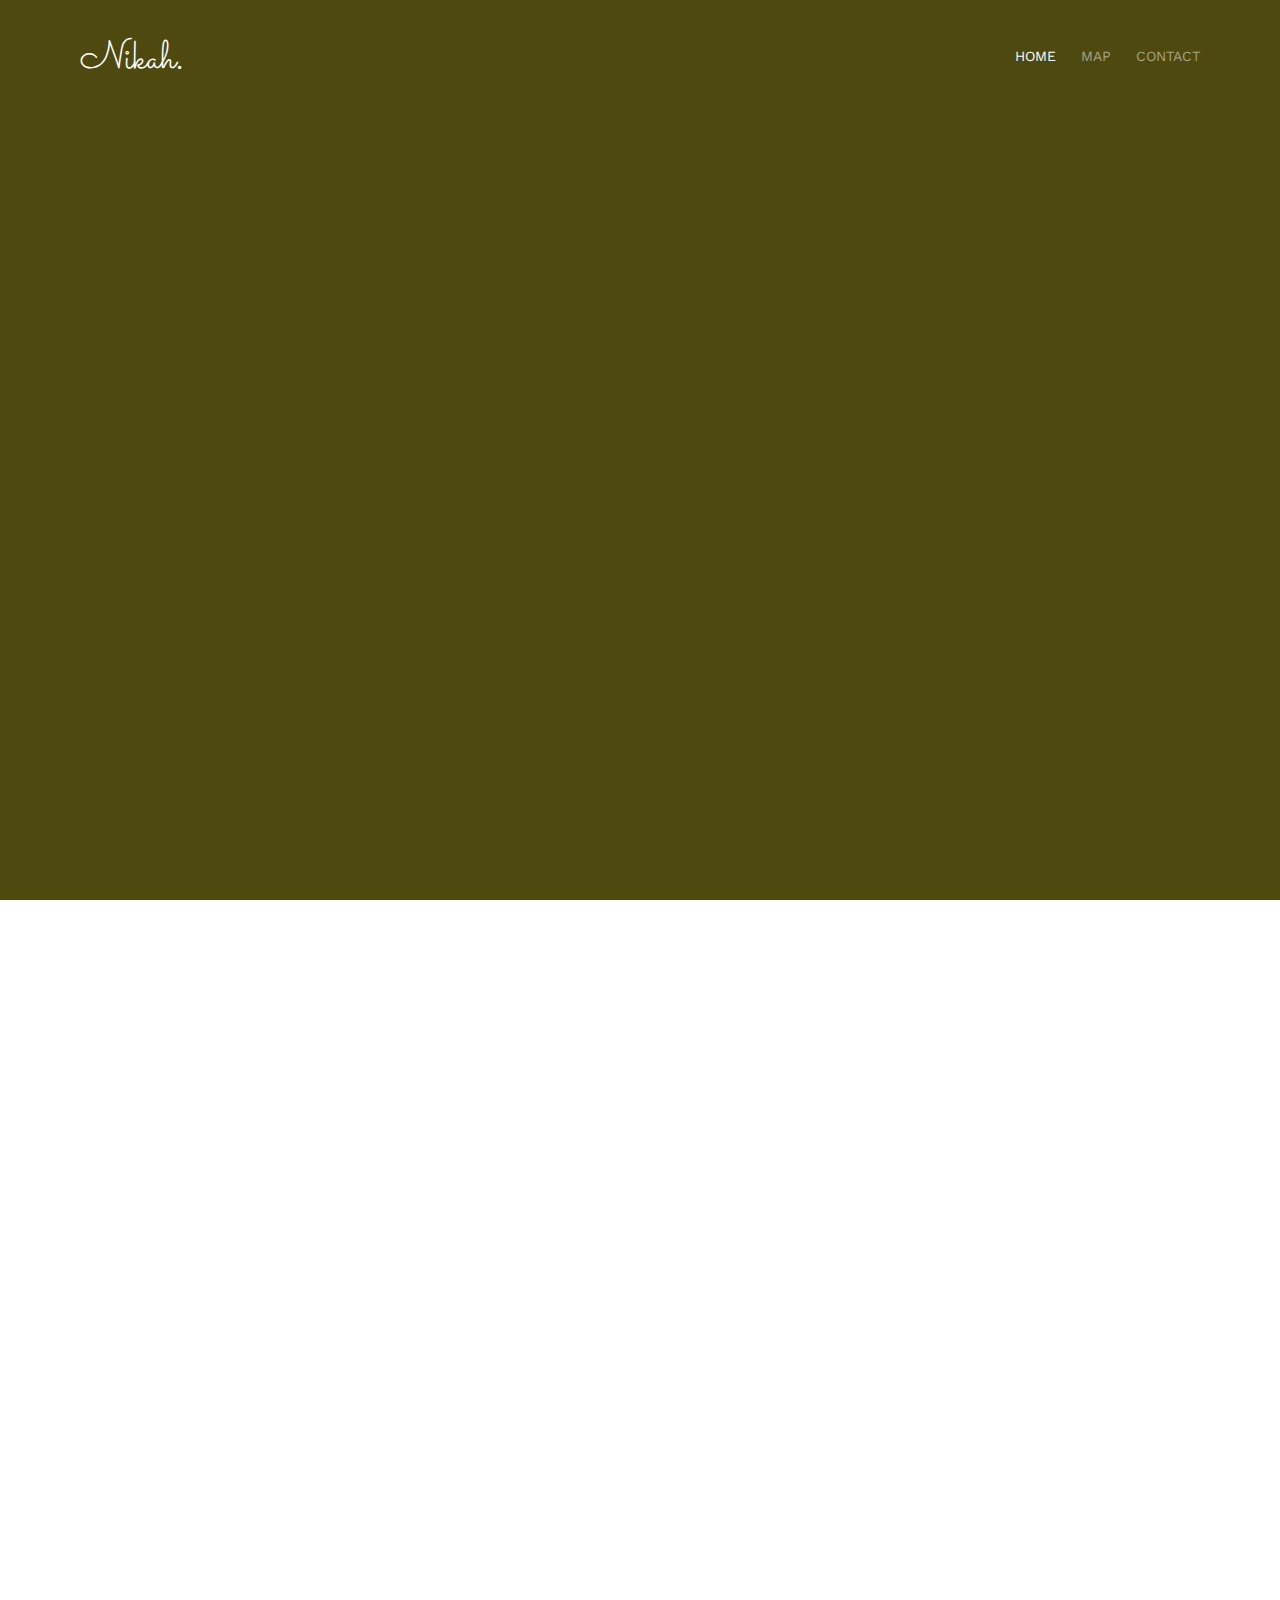
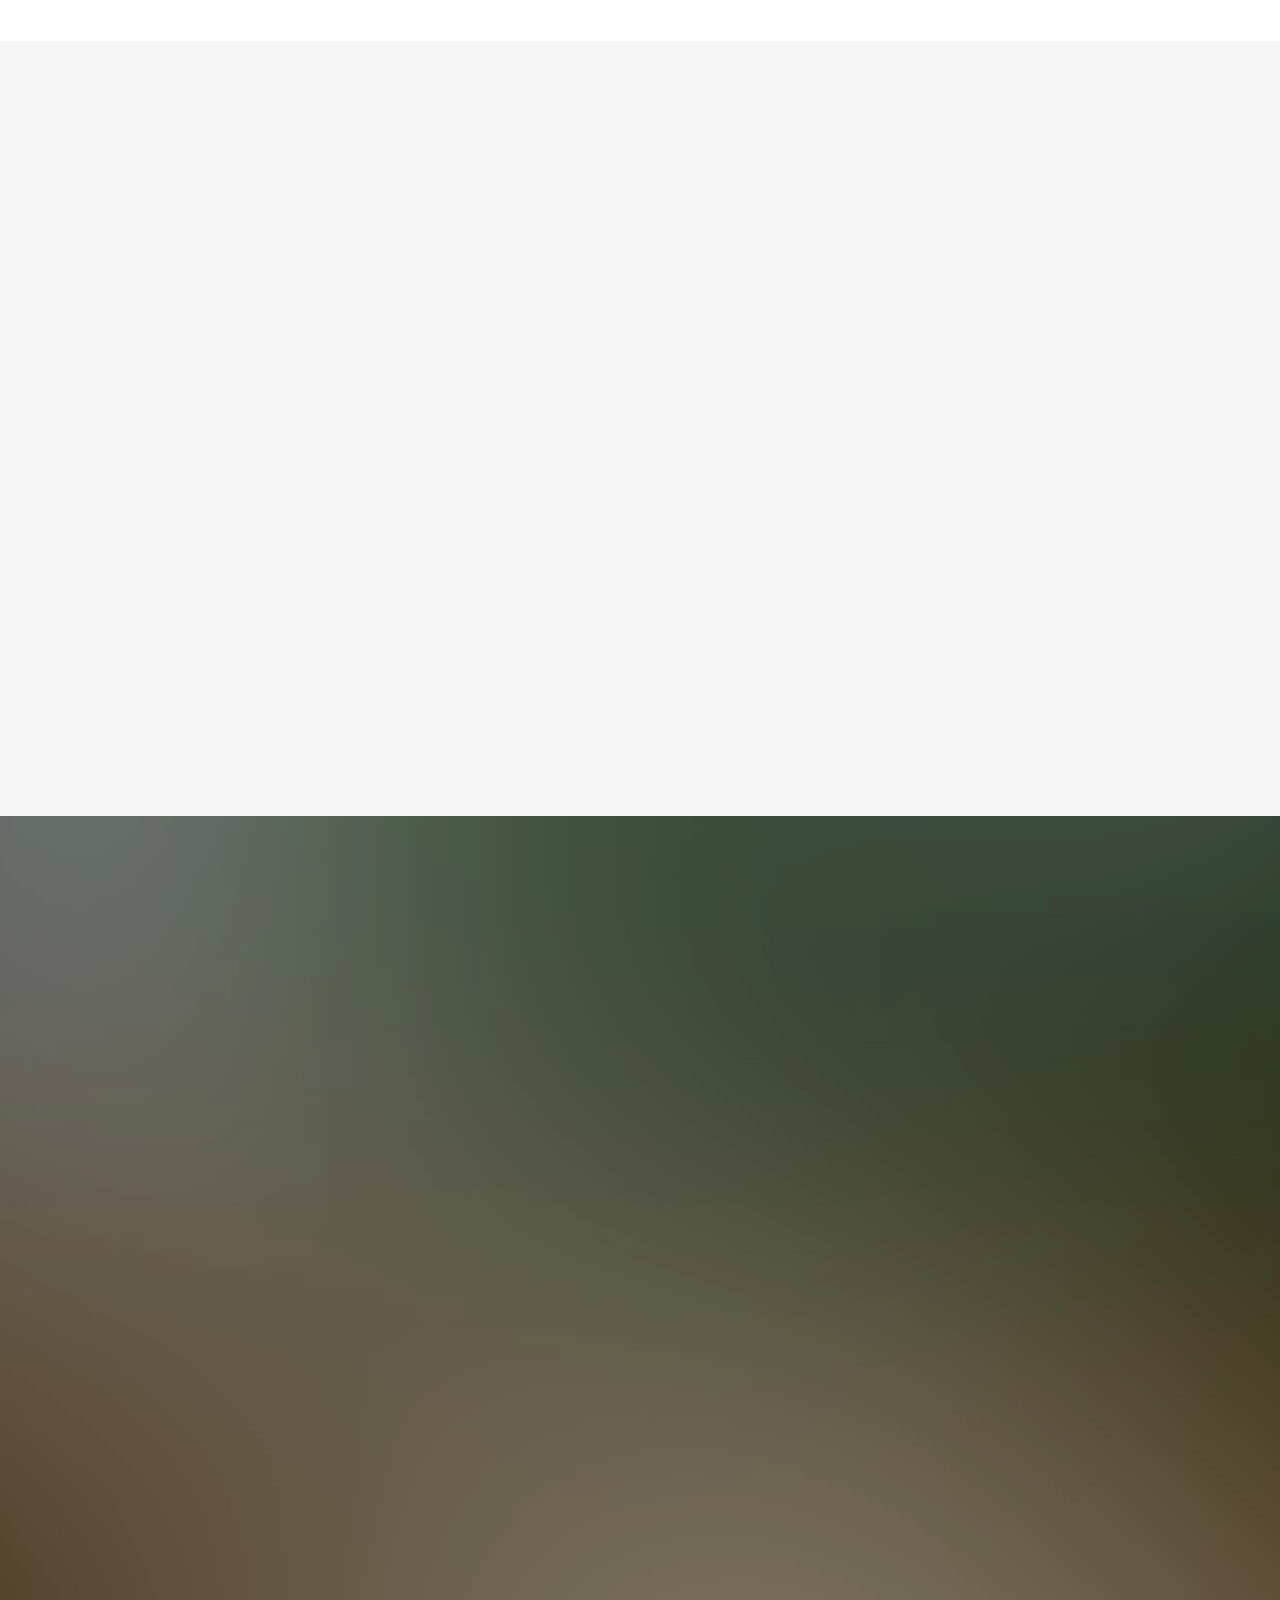
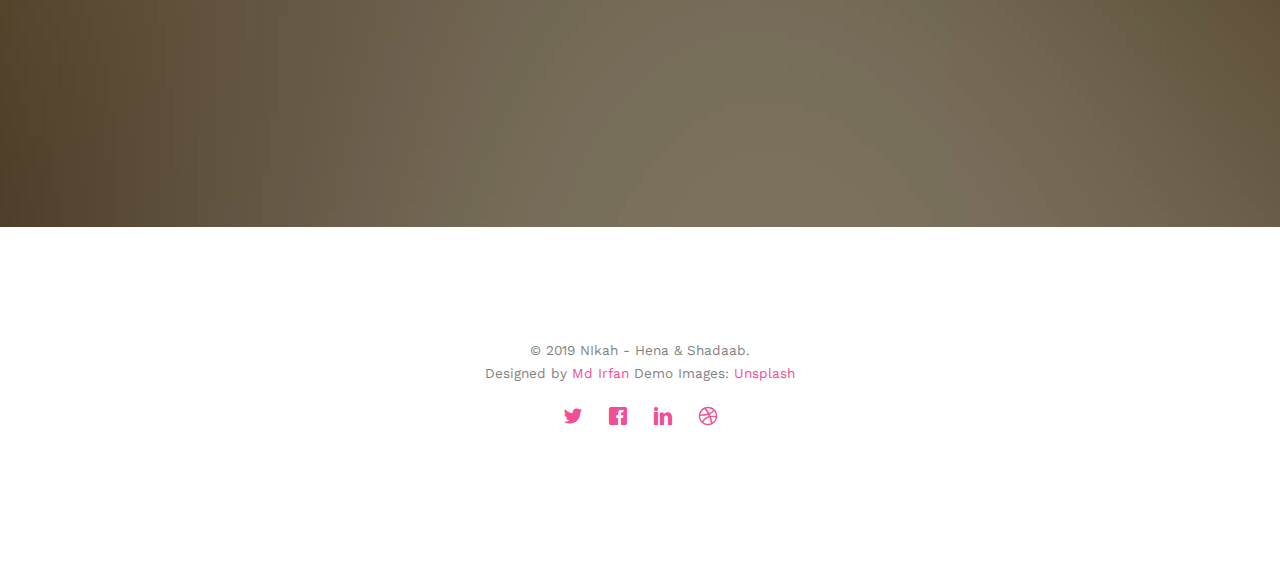
==== index.html @ 3d8b022a "add faiyaz comment" ====
<!DOCTYPE html>
<!--[if lt IE 7]>      <html class="no-js lt-ie9 lt-ie8 lt-ie7"> <![endif]-->
<!--[if IE 7]>         <html class="no-js lt-ie9 lt-ie8"> <![endif]-->
<!--[if IE 8]>         <html class="no-js lt-ie9"> <![endif]-->
<!--[if gt IE 8]><!--> <html class="no-js"> <!--<![endif]-->
	<head>
	<meta charset="utf-8">
	<meta http-equiv="X-UA-Compatible" content="IE=edge">
	<title>Nikah &mdash; Hena & Shadaab</title>
	<meta name="viewport" content="width=device-width, initial-scale=1">
	<meta name="description" content="Nikah - Hena & Shadaab on 25th August at Masjid Ismail" />
	<meta name="keywords" content="nikah hena, shadaab wedding, love " />
	<meta name="author" content="Md Shadaab Alam Khan" />

  <!-- 
	//////////////////////////////////////////////////////

	FREE HTML5 TEMPLATE 
	DESIGNED & DEVELOPED by FREEHTML5.CO
		
	Website: 		http://freehtml5.co/
	Email: 			info@freehtml5.co
	Twitter: 		http://twitter.com/fh5co
	Facebook: 		https://www.facebook.com/fh5co

	//////////////////////////////////////////////////////
	 -->

  	<!-- Facebook and Twitter integration -->
	<meta property="og:title" content="Nikah - Hena & Shadaab"/>
	<meta property="og:image" content="https://henashadaab.github.io/nikah/images/shadaab_profile_photo.jpeg"/>
	<meta property="og:url" content="https://henashadaab.github.io/nikah/"/>
	<meta property="og:site_name" content="Nikah - Hena & Shadaab"/>
	<meta property="og:description" content="25th August at 1:00 PM, Masjid Ismail - Fancy Market Masjid, Khidirpur"/>
	<meta name="twitter:title" content="Nikah - Hena & Shadaab" />
	<meta name="twitter:image" content="https://henashadaab.github.io/nikah/images/shadaab_profile_photo.jpeg" />
	<meta name="twitter:url" content="https://henashadaab.github.io/nikah" />
	<meta name="twitter:card" content="25th August at 1:00 PM, Masjid Ismail - Fancy Market Masjid, Khidirpur" />

	<link href='https://fonts.googleapis.com/css?family=Work+Sans:400,300,600,400italic,700' rel='stylesheet' type='text/css'>
	<link href="https://fonts.googleapis.com/css?family=Sacramento" rel="stylesheet">
	
	<!-- Animate.css -->
	<link rel="stylesheet" href="css/animate.css">
	<!-- Icomoon Icon Fonts-->
	<link rel="stylesheet" href="css/icomoon.css">
	<!-- Bootstrap  -->
	<link rel="stylesheet" href="css/bootstrap.css">

	<!-- Magnific Popup -->
	<link rel="stylesheet" href="css/magnific-popup.css">

	<!-- Owl Carousel  -->
	<link rel="stylesheet" href="css/owl.carousel.min.css">
	<link rel="stylesheet" href="css/owl.theme.default.min.css">

	<!-- Theme style  -->
	<link rel="stylesheet" href="css/style.css">

	<!-- Modernizr JS -->
	<script src="js/modernizr-2.6.2.min.js"></script>
	<!-- FOR IE9 below -->
	<!--[if lt IE 9]>
	<script src="js/respond.min.js"></script>
	<![endif]-->

	</head>
	<body>
		
	<div class="fh5co-loader"></div>
	
	<div id="page">
	<nav class="fh5co-nav" role="navigation">
		<div class="container">
			<div class="row">
				<div class="col-xs-2 hidden-xs">
					<div id="fh5co-logo"><a href="index.html">Nikah<strong>.</strong></a></div>
				</div>
				<div class="col-xs-10 text-right menu-1">
					<ul>
						<li class="active"><a href="index.html">Home</a></li>
						<li><a href="https://www.google.com/maps/place/Masjid+Ismail+-+Fancy+Market+Masjid/@22.5387637,88.3188774,16.85z/data=!4m5!3m4!1s0x3a0279e0884e6d41:0x1fad87d26af3f979!8m2!3d22.5387363!4d88.3213925" target="_blank">Map</a></li>
						<li><a href="contact.html">Contact</a></li>
					</ul>
				</div>
			</div>
			
		</div>
	</nav>

	<header id="fh5co-header" class="fh5co-cover" role="banner" style="background-color: #9D931D;" data-stellar-background-ratio="0.5">
		<div class="overlay"></div>
		<div class="container">
			<div class="row">
				<div class="col-md-8 col-md-offset-2 text-center">
					<div class="display-t">
						<div class="display-tc animate-box" data-animate-effect="fadeIn">
							<h3 style="color: white;">And We created you in pairs</h3>
							<p style="margin-top: -20px;">Quran [78:8]</p>
							<h1 style="color: #FFE51E">Shadaab &amp; Hena</h1>
							<h2 style="color: white;">We Are Getting Married</h2>
							<div class="simply-countdown simply-countdown-one"></div>
							<p><a href="https://www.google.com/maps/place/Masjid+Ismail+-+Fancy+Market+Masjid/@22.5387637,88.3188774,16.85z/data=!4m5!3m4!1s0x3a0279e0884e6d41:0x1fad87d26af3f979!8m2!3d22.5387363!4d88.3213925" target="_blank" class="btn btn-default btn-sm">Locate on Map</a></p>
						</div>
					</div>
				</div>
			</div>
		</div>
	</header>

	<div id="fh5co-couple">
		<div class="container">
			<div class="row">
				<div class="col-md-8 col-md-offset-2 text-center fh5co-heading animate-box">
					<h2>Assalamo Alaikum!</h2>
					<p>HUSN aur ISHQ ki meraj on</p>
					<h3>August 25th, 2019 at Zuhar</h3>
					<h3>Masjid Ismail - Fancy Market, Khidirpur</h3>
					<p>You are invited to attend our Nikah ceremony</p>
				</div>
			</div>
			<div class="couple-wrap animate-box ">
				<div class="couple-half">
					<div class="groom">
						<img src="images/mr-right.png" alt="groom" class="img-responsive">
					</div>
					<div class="desc-groom">
						<h3>Md Shadaab Alam</h3>
						<p>A hundred hearts would be too few to carry all my love for you. </p>
					</div>
				</div>
				<p class="heart text-center"><i class="icon-heart2"></i></p>
				<div class="couple-half">
					<div class="bride">
						<img src="images/mrs-always-right.png" alt="groom" class="img-responsive">
					</div>
					<div class="desc-bride">
						<h3>Hena Khatoon</h3>
						<p>I would rather share one lifetime with you than face all the ages of this world alone.</p>
					</div>
				</div>
			</div>
		</div>
	</div>

	<div id="fh5co-testimonial" class="fh5co-section-gray">
		<div class="container">
			<div class="row">
				<div class="row animate-box">
					<div class="col-md-8 col-md-offset-2 text-center fh5co-heading">
						<span>Best Wishes</span>
						<h2>Friends Wishes</h2>
					</div>
				</div>
				<div class="row">
					<div class="col-md-12 animate-box">
						<div class="wrap-testimony">
							<div class="owl-carousel-fullwidth">
								<div class="item">
									<div class="testimony-slide active text-center">
										<figure>
											<img src="https://webbello.github.io/irfan-cv/assets/images/profile.jpeg" alt="user">
										</figure>
										<span>Mohammed Irfan, via <a href="#" class="twitter">Twitter</a></span>
										<blockquote>
												<p>"Lots of warm wishes for you from the depth of my heart
														May Allah make your Nikah Day the new beginning of an everlasting happiness!
														Nikah Mubarak"</p>
										</blockquote>
									</div>
								</div>
								<div class="item">
									<div class="testimony-slide active text-center">
										<figure>
											<img src="images/tanzeel.jpeg" alt="user">
										</figure>
										<span>Tanzeel Haider, via <a href="#" class="twitter">Twitter</a></span>
										<blockquote>
											<p>My dear friend Shadaab, there has come a day that Allah has allowed you to fall in love. And I pray to Him that he never allow you to fall out of it. May this marriage make you realize that how lucky you are because you will be bound to a partner which will complement to yourself. May you see in her eyes everything good you want for yourself. Marriage will not be bed of roses but she will be something you'll pursue the best in, always thinking of her first, considering how she feels, and determined to treat her better than any other man on earth could have. I also pray that you two grow old together and despite the flaws and your fraying, you're made stronger than you two ever were separate. May Allah also plants a seed in you two that you two pray for each other to be united in goodness in afterlife as well.</p>
												
										</blockquote>
									</div>
								</div>
								<div class="item">
									<div class="testimony-slide active text-center">
										<figure>
											<img src="images/tufail.jpeg" alt="user">
										</figure>
										<span>Tufail Ahmed, via <a href="#" class="twitter">Twitter</a></span>
										<blockquote>
											<p dir="rtl">"زندگی کے اس نئے اور حسین سفر کے لیے بہت بہت مبارک باد اور نیک خواہشات برادرم 🌹
													دعا گو ہوں کہ:<br><br>
													
													جو خوشی تمہارے قریب ہو ، وہ سدا تمہارے نصیب ہو<br>
													تجھے وہ خلوص ملے کہ جو، تیری زندگی پہ محیط ہو <br><br>
													
													جو معیار تجھ کو پسند ہو ، جو تمھارے دل کی امنگ ہو<br>
													تیری زندگی جو طلب کرے، تیرے ہمسفر کا وہ رنگ ہو <br><br>
													
													تجھے وہ جہاں ملے جدھر ، کسی غم کا کوئی گذر نہ ہو<br>
													جہاں روشنی ہو خلوص کی ، اور نفرتوں کی خبر نہ ہو"</p>
										</blockquote>
									</div>
								</div>
								<div class="item">
									<div class="testimony-slide active text-center">
										<figure>
											<img src="images/Mobasshir.jpeg" alt="user">
										</figure>
										<span>Mobasshir Rahman, via <a href="#" class="twitter">Facebook</a></span>
										<blockquote>
											<p>"Accept my heartiest congratulations on the precious event of your Nikah. May you both stay always happy and may your life get filled with lots of cheers."</p>											
										</blockquote>
									</div>
								</div>
								<div class="item">
									<div class="testimony-slide active text-center">
										<figure>
											<img src="images/couple-2.jpg" alt="user">
										</figure>
										<span>Anonymous, via <a href="#" class="twitter">WhatsApp</a></span>
										<blockquote>
											<p>"Khushiyo se bhari aapke rishte ki kitaab rahe,<br>
													Mohabbat k Phool Daaman me be-hisaab rahe<br>
													Na hijr ka dard ho, Na ek lamha judai ho,<br>
													Henna ki khushbo haatho me ta-umr shadaab rhe<br>
													...🙂...tumdono k liye...Baki gifts biryani k baad milenge"</p>											
										</blockquote>
									</div>
								</div>
								<div class="item">
									<div class="testimony-slide active text-center">
										<figure>
											<img src="images/faiyaz.jpeg" alt="user">
										</figure>
										<span>Faiyaz Khan, via <a href="#" class="twitter">WhatsApp</a></span>
										<blockquote>
											<p>"Congratulations on your Nikah! The best ever desire is to remain always happy, may your this desire gets fulfilled. Happiness will be always on your door, Wish you a happy life. Best of luck for your future life, may you both remain such happy and smiling throughout the whole life, Allah bless you both."</p>											
										</blockquote>
									</div>
								</div>
							</div>
						</div>
					</div>
				</div>
			</div>
		</div>
	</div>


	<div id="fh5co-started" class="fh5co-bg" style="background-image:url(images/img_bg_4.jpg);">
		<div class="overlay"></div>
		<div class="container">
			<div class="row animate-box">
				<div class="col-md-8 col-md-offset-2 text-center fh5co-heading">
					<h2>Are You Attending?</h2>
					<p>Please Fill-up the form and we will get your wishes directly from here!</p>
				</div>
			</div>
			<div class="row animate-box">
				<div class="row col-md-12">
					<iframe src="https://docs.google.com/forms/d/e/1FAIpQLSdSOEY_eGX8q_KA9DvUwsh3GlykXte2kO-Cv2BgJTmDXa4hOQ/viewform?embedded=true" width="100%" height="612" frameborder="0" marginheight="0" marginwidth="0">Loading…</iframe>				
				</div>
			</div>
		</div>
	</div>
	<footer id="fh5co-footer" role="contentinfo">
			<div class="container">
	
				<div class="row copyright">
					<div class="col-md-12 text-center">
						<p>
							<small class="block">&copy; 2019 NIkah - Hena & Shadaab.</small> 
							<small class="block">Designed by <a href="http://webbello.github.io/irfan-cv" target="_blank">Md Irfan</a> Demo Images: <a href="http://unsplash.co/" target="_blank">Unsplash</a></small>
						</p>
						<p>
							<ul class="fh5co-social-icons">
								<li><a href="#"><i class="icon-twitter"></i></a></li>
								<li><a href="#"><i class="icon-facebook"></i></a></li>
								<li><a href="#"><i class="icon-linkedin"></i></a></li>
								<li><a href="#"><i class="icon-dribbble"></i></a></li>
							</ul>
						</p>
					</div>
				</div>
	
			</div>
		</footer>
	</div>

	<div class="gototop js-top">
		<a href="#" class="js-gotop"><i class="icon-arrow-up"></i></a>
	</div>
	
	<!-- jQuery -->
	<script src="js/jquery.min.js"></script>
	<!-- jQuery Easing -->
	<script src="js/jquery.easing.1.3.js"></script>
	<!-- Bootstrap -->
	<script src="js/bootstrap.min.js"></script>
	<!-- Waypoints -->
	<script src="js/jquery.waypoints.min.js"></script>
	<!-- Carousel -->
	<script src="js/owl.carousel.min.js"></script>
	<!-- countTo -->
	<script src="js/jquery.countTo.js"></script>

	<!-- Stellar -->
	<script src="js/jquery.stellar.min.js"></script>
	<!-- Magnific Popup -->
	<script src="js/jquery.magnific-popup.min.js"></script>
	<script src="js/magnific-popup-options.js"></script>

	<!-- // <script src="https://cdnjs.cloudflare.com/ajax/libs/prism/0.0.1/prism.min.js"></script> -->
	<script src="js/simplyCountdown.js"></script>
	<!-- Main -->
	<script src="js/main.js"></script>

	<script>
    var d = new Date(new Date().getTime() + 200 * 120 * 120 * 2000);

    // default example
    simplyCountdown('.simply-countdown-one', {
        year: 2019,
        month: 8,
		day: 25,
		hours: 18,
        minutes: 30
    });

    //jQuery example
    $('#simply-countdown-losange').simplyCountdown({
        year: d.getFullYear(),
        month: d.getMonth() + 1,
        day: d.getDate(),
        enableUtc: false
    });
</script>

	</body>
</html>
---- css/icomoon.css ----
@font-face {
  font-family: 'icomoon';
  src:  url('../fonts/icomoon/icomoon.eot?6iuir');
  src:  url('../fonts/icomoon/icomoon.eot?6iuir#iefix') format('embedded-opentype'),
    url('../fonts/icomoon/icomoon.ttf?6iuir') format('truetype'),
    url('../fonts/icomoon/icomoon.woff?6iuir') format('woff'),
    url('../fonts/icomoon/icomoon.svg?6iuir#icomoon') format('svg');
  font-weight: normal;
  font-style: normal;
}

[class^="icon-"], [class*=" icon-"] {
  /* use !important to prevent issues with browser extensions that change fonts */
  font-family: 'icomoon' !important;
  speak: none;
  font-style: normal;
  font-weight: normal;
  font-variant: normal;
  text-transform: none;
  line-height: 1;

  /* Better Font Rendering =========== */
  -webkit-font-smoothing: antialiased;
  -moz-osx-font-smoothing: grayscale;
}

.icon-eye:before {
  content: "\e000";
}
.icon-paper-clip:before {
  content: "\e001";
}
.icon-mail:before {
  content: "\e002";
}
.icon-toggle:before {
  content: "\e003";
}
.icon-layout:before {
  content: "\e004";
}
.icon-link:before {
  content: "\e005";
}
.icon-bell:before {
  content: "\e006";
}
.icon-lock:before {
  content: "\e007";
}
.icon-unlock:before {
  content: "\e008";
}
.icon-ribbon:before {
  content: "\e009";
}
.icon-image:before {
  content: "\e010";
}
.icon-signal:before {
  content: "\e011";
}
.icon-target:before {
  content: "\e012";
}
.icon-clipboard:before {
  content: "\e013";
}
.icon-clock:before {
  content: "\e014";
}
.icon-watch:before {
  content: "\e015";
}
.icon-air-play:before {
  content: "\e016";
}
.icon-camera:before {
  content: "\e017";
}
.icon-video:before {
  content: "\e018";
}
.icon-disc:before {
  content: "\e019";
}
.icon-printer:before {
  content: "\e020";
}
.icon-monitor:before {
  content: "\e021";
}
.icon-server:before {
  content: "\e022";
}
.icon-cog:before {
  content: "\e023";
}
.icon-heart:before {
  content: "\e024";
}
.icon-paragraph:before {
  content: "\e025";
}
.icon-align-justify:before {
  content: "\e026";
}
.icon-align-left:before {
  content: "\e027";
}
.icon-align-center:before {
  content: "\e028";
}
.icon-align-right:before {
  content: "\e029";
}
.icon-book:before {
  content: "\e030";
}
.icon-layers:before {
  content: "\e031";
}
.icon-stack:before {
  content: "\e032";
}
.icon-stack-2:before {
  content: "\e033";
}
.icon-paper:before {
  content: "\e034";
}
.icon-paper-stack:before {
  content: "\e035";
}
.icon-search:before {
  content: "\e036";
}
.icon-zoom-in:before {
  content: "\e037";
}
.icon-zoom-out:before {
  content: "\e038";
}
.icon-reply:before {
  content: "\e039";
}
.icon-circle-plus:before {
  content: "\e040";
}
.icon-circle-minus:before {
  content: "\e041";
}
.icon-circle-check:before {
  content: "\e042";
}
.icon-circle-cross:before {
  content: "\e043";
}
.icon-square-plus:before {
  content: "\e044";
}
.icon-square-minus:before {
  content: "\e045";
}
.icon-square-check:before {
  content: "\e046";
}
.icon-square-cross:before {
  content: "\e047";
}
.icon-microphone:before {
  content: "\e048";
}
.icon-record:before {
  content: "\e049";
}
.icon-skip-back:before {
  content: "\e050";
}
.icon-rewind:before {
  content: "\e051";
}
.icon-play:before {
  content: "\e052";
}
.icon-pause:before {
  content: "\e053";
}
.icon-stop:before {
  content: "\e054";
}
.icon-fast-forward:before {
  content: "\e055";
}
.icon-skip-forward:before {
  content: "\e056";
}
.icon-shuffle:before {
  content: "\e057";
}
.icon-repeat:before {
  content: "\e058";
}
.icon-folder:before {
  content: "\e059";
}
.icon-umbrella:before {
  content: "\e060";
}
.icon-moon:before {
  content: "\e061";
}
.icon-thermometer:before {
  content: "\e062";
}
.icon-drop:before {
  content: "\e063";
}
.icon-sun:before {
  content: "\e064";
}
.icon-cloud:before {
  content: "\e065";
}
.icon-cloud-upload:before {
  content: "\e066";
}
.icon-cloud-download:before {
  content: "\e067";
}
.icon-upload:before {
  content: "\e068";
}
.icon-download:before {
  content: "\e069";
}
.icon-location:before {
  content: "\e070";
}
.icon-location-2:before {
  content: "\e071";
}
.icon-map:before {
  content: "\e072";
}
.icon-battery:before {
  content: "\e073";
}
.icon-head:before {
  content: "\e074";
}
.icon-briefcase:before {
  content: "\e075";
}
.icon-speech-bubble:before {
  content: "\e076";
}
.icon-anchor:before {
  content: "\e077";
}
.icon-globe:before {
  content: "\e078";
}
.icon-box:before {
  content: "\e079";
}
.icon-reload:before {
  content: "\e080";
}
.icon-share:before {
  content: "\e081";
}
.icon-marquee:before {
  content: "\e082";
}
.icon-marquee-plus:before {
  content: "\e083";
}
.icon-marquee-minus:before {
  content: "\e084";
}
.icon-tag:before {
  content: "\e085";
}
.icon-power:before {
  content: "\e086";
}
.icon-command:before {
  content: "\e087";
}
.icon-alt:before {
  content: "\e088";
}
.icon-esc:before {
  content: "\e089";
}
.icon-bar-graph:before {
  content: "\e090";
}
.icon-bar-graph-2:before {
  content: "\e091";
}
.icon-pie-graph:before {
  content: "\e092";
}
.icon-star:before {
  content: "\e093";
}
.icon-arrow-left:before {
  content: "\e094";
}
.icon-arrow-right:before {
  content: "\e095";
}
.icon-arrow-up:before {
  content: "\e096";
}
.icon-arrow-down:before {
  content: "\e097";
}
.icon-volume:before {
  content: "\e098";
}
.icon-mute:before {
  content: "\e099";
}
.icon-content-right:before {
  content: "\e100";
}
.icon-content-left:before {
  content: "\e101";
}
.icon-grid:before {
  content: "\e102";
}
.icon-grid-2:before {
  content: "\e103";
}
.icon-columns:before {
  content: "\e104";
}
.icon-loader:before {
  content: "\e105";
}
.icon-bag:before {
  content: "\e106";
}
.icon-ban:before {
  content: "\e107";
}
.icon-flag:before {
  content: "\e108";
}
.icon-trash:before {
  content: "\e109";
}
.icon-expand:before {
  content: "\e110";
}
.icon-contract:before {
  content: "\e111";
}
.icon-maximize:before {
  content: "\e112";
}
.icon-minimize:before {
  content: "\e113";
}
.icon-plus:before {
  content: "\e114";
}
.icon-minus:before {
  content: "\e115";
}
.icon-check:before {
  content: "\e116";
}
.icon-cross:before {
  content: "\e117";
}
.icon-move:before {
  content: "\e118";
}
.icon-delete:before {
  content: "\e119";
}
.icon-menu:before {
  content: "\e120";
}
.icon-archive:before {
  content: "\e121";
}
.icon-inbox:before {
  content: "\e122";
}
.icon-outbox:before {
  content: "\e123";
}
.icon-file:before {
  content: "\e124";
}
.icon-file-add:before {
  content: "\e125";
}
.icon-file-subtract:before {
  content: "\e126";
}
.icon-help:before {
  content: "\e127";
}
.icon-open:before {
  content: "\e128";
}
.icon-ellipsis:before {
  content: "\e129";
}
.icon-add-to-list:before {
  content: "\e900";
}
.icon-classic-computer:before {
  content: "\e901";
}
.icon-controller-fast-backward:before {
  content: "\e902";
}
.icon-creative-commons-attribution:before {
  content: "\e903";
}
.icon-creative-commons-noderivs:before {
  content: "\e904";
}
.icon-creative-commons-noncommercial-eu:before {
  content: "\e905";
}
.icon-creative-commons-noncommercial-us:before {
  content: "\e906";
}
.icon-creative-commons-public-domain:before {
  content: "\e907";
}
.icon-creative-commons-remix:before {
  content: "\e908";
}
.icon-creative-commons-share:before {
  content: "\e909";
}
.icon-creative-commons-sharealike:before {
  content: "\e90a";
}
.icon-creative-commons:before {
  content: "\e90b";
}
.icon-document-landscape:before {
  content: "\e90c";
}
.icon-remove-user:before {
  content: "\e90d";
}
.icon-warning:before {
  content: "\e90e";
}
.icon-arrow-bold-down:before {
  content: "\e90f";
}
.icon-arrow-bold-left:before {
  content: "\e910";
}
.icon-arrow-bold-right:before {
  content: "\e911";
}
.icon-arrow-bold-up:before {
  content: "\e912";
}
.icon-arrow-down2:before {
  content: "\e913";
}
.icon-arrow-left2:before {
  content: "\e914";
}
.icon-arrow-long-down:before {
  content: "\e915";
}
.icon-arrow-long-left:before {
  content: "\e916";
}
.icon-arrow-long-right:before {
  content: "\e917";
}
.icon-arrow-long-up:before {
  content: "\e918";
}
.icon-arrow-right2:before {
  content: "\e919";
}
.icon-arrow-up2:before {
  content: "\e91a";
}
.icon-arrow-with-circle-down:before {
  content: "\e91b";
}
.icon-arrow-with-circle-left:before {
  content: "\e91c";
}
.icon-arrow-with-circle-right:before {
  content: "\e91d";
}
.icon-arrow-with-circle-up:before {
  content: "\e91e";
}
.icon-bookmark:before {
  content: "\e91f";
}
.icon-bookmarks:before {
  content: "\e920";
}
.icon-chevron-down:before {
  content: "\e921";
}
.icon-chevron-left:before {
  content: "\e922";
}
.icon-chevron-right:before {
  content: "\e923";
}
.icon-chevron-small-down:before {
  content: "\e924";
}
.icon-chevron-small-left:before {
  content: "\e925";
}
.icon-chevron-small-right:before {
  content: "\e926";
}
.icon-chevron-small-up:before {
  content: "\e927";
}
.icon-chevron-thin-down:before {
  content: "\e928";
}
.icon-chevron-thin-left:before {
  content: "\e929";
}
.icon-chevron-thin-right:before {
  content: "\e92a";
}
.icon-chevron-thin-up:before {
  content: "\e92b";
}
.icon-chevron-up:before {
  content: "\e92c";
}
.icon-chevron-with-circle-down:before {
  content: "\e92d";
}
.icon-chevron-with-circle-left:before {
  content: "\e92e";
}
.icon-chevron-with-circle-right:before {
  content: "\e92f";
}
.icon-chevron-with-circle-up:before {
  content: "\e930";
}
.icon-cloud2:before {
  content: "\e931";
}
.icon-controller-fast-forward:before {
  content: "\e932";
}
.icon-controller-jump-to-start:before {
  content: "\e933";
}
.icon-controller-next:before {
  content: "\e934";
}
.icon-controller-paus:before {
  content: "\e935";
}
.icon-controller-play:before {
  content: "\e936";
}
.icon-controller-record:before {
  content: "\e937";
}
.icon-controller-stop:before {
  content: "\e938";
}
.icon-controller-volume:before {
  content: "\e939";
}
.icon-dot-single:before {
  content: "\e93a";
}
.icon-dots-three-horizontal:before {
  content: "\e93b";
}
.icon-dots-three-vertical:before {
  content: "\e93c";
}
.icon-dots-two-horizontal:before {
  content: "\e93d";
}
.icon-dots-two-vertical:before {
  content: "\e93e";
}
.icon-download2:before {
  content: "\e93f";
}
.icon-emoji-flirt:before {
  content: "\e940";
}
.icon-flow-branch:before {
  content: "\e941";
}
.icon-flow-cascade:before {
  content: "\e942";
}
.icon-flow-line:before {
  content: "\e943";
}
.icon-flow-parallel:before {
  content: "\e944";
}
.icon-flow-tree:before {
  content: "\e945";
}
.icon-install:before {
  content: "\e946";
}
.icon-layers2:before {
  content: "\e947";
}
.icon-open-book:before {
  content: "\e948";
}
.icon-resize-100:before {
  content: "\e949";
}
.icon-resize-full-screen:before {
  content: "\e94a";
}
.icon-save:before {
  content: "\e94b";
}
.icon-select-arrows:before {
  content: "\e94c";
}
.icon-sound-mute:before {
  content: "\e94d";
}
.icon-sound:before {
  content: "\e94e";
}
.icon-trash2:before {
  content: "\e94f";
}
.icon-triangle-down:before {
  content: "\e950";
}
.icon-triangle-left:before {
  content: "\e951";
}
.icon-triangle-right:before {
  content: "\e952";
}
.icon-triangle-up:before {
  content: "\e953";
}
.icon-uninstall:before {
  content: "\e954";
}
.icon-upload-to-cloud:before {
  content: "\e955";
}
.icon-upload2:before {
  content: "\e956";
}
.icon-add-user:before {
  content: "\e957";
}
.icon-address:before {
  content: "\e958";
}
.icon-adjust:before {
  content: "\e959";
}
.icon-air:before {
  content: "\e95a";
}
.icon-aircraft-landing:before {
  content: "\e95b";
}
.icon-aircraft-take-off:before {
  content: "\e95c";
}
.icon-aircraft:before {
  content: "\e95d";
}
.icon-align-bottom:before {
  content: "\e95e";
}
.icon-align-horizontal-middle:before {
  content: "\e95f";
}
.icon-align-left2:before {
  content: "\e960";
}
.icon-align-right2:before {
  content: "\e961";
}
.icon-align-top:before {
  content: "\e962";
}
.icon-align-vertical-middle:before {
  content: "\e963";
}
.icon-archive2:before {
  content: "\e964";
}
.icon-area-graph:before {
  content: "\e965";
}
.icon-attachment:before {
  content: "\e966";
}
.icon-awareness-ribbon:before {
  content: "\e967";
}
.icon-back-in-time:before {
  content: "\e968";
}
.icon-back:before {
  content: "\e969";
}
.icon-bar-graph2:before {
  content: "\e96a";
}
.icon-battery2:before {
  content: "\e96b";
}
.icon-beamed-note:before {
  content: "\e96c";
}
.icon-bell2:before {
  content: "\e96d";
}
.icon-blackboard:before {
  content: "\e96e";
}
.icon-block:before {
  content: "\e96f";
}
.icon-book2:before {
  content: "\e970";
}
.icon-bowl:before {
  content: "\e971";
}
.icon-box2:before {
  content: "\e972";
}
.icon-briefcase2:before {
  content: "\e973";
}
.icon-browser:before {
  content: "\e974";
}
.icon-brush:before {
  content: "\e975";
}
.icon-bucket:before {
  content: "\e976";
}
.icon-cake:before {
  content: "\e977";
}
.icon-calculator:before {
  content: "\e978";
}
.icon-calendar:before {
  content: "\e979";
}
.icon-camera2:before {
  content: "\e97a";
}
.icon-ccw:before {
  content: "\e97b";
}
.icon-chat:before {
  content: "\e97c";
}
.icon-check2:before {
  content: "\e97d";
}
.icon-circle-with-cross:before {
  content: "\e97e";
}
.icon-circle-with-minus:before {
  content: "\e97f";
}
.icon-circle-with-plus:before {
  content: "\e980";
}
.icon-circle:before {
  content: "\e981";
}
.icon-circular-graph:before {
  content: "\e982";
}
.icon-clapperboard:before {
  content: "\e983";
}
.icon-clipboard2:before {
  content: "\e984";
}
.icon-clock2:before {
  content: "\e985";
}
.icon-code:before {
  content: "\e986";
}
.icon-cog2:before {
  content: "\e987";
}
.icon-colours:before {
  content: "\e988";
}
.icon-compass:before {
  content: "\e989";
}
.icon-copy:before {
  content: "\e98a";
}
.icon-credit-card:before {
  content: "\e98b";
}
.icon-credit:before {
  content: "\e98c";
}
.icon-cross2:before {
  content: "\e98d";
}
.icon-cup:before {
  content: "\e98e";
}
.icon-cw:before {
  content: "\e98f";
}
.icon-cycle:before {
  content: "\e990";
}
.icon-database:before {
  content: "\e991";
}
.icon-dial-pad:before {
  content: "\e992";
}
.icon-direction:before {
  content: "\e993";
}
.icon-document:before {
  content: "\e994";
}
.icon-documents:before {
  content: "\e995";
}
.icon-drink:before {
  content: "\e996";
}
.icon-drive:before {
  content: "\e997";
}
.icon-drop2:before {
  content: "\e998";
}
.icon-edit:before {
  content: "\e999";
}
.icon-email:before {
  content: "\e99a";
}
.icon-emoji-happy:before {
  content: "\e99b";
}
.icon-emoji-neutral:before {
  content: "\e99c";
}
.icon-emoji-sad:before {
  content: "\e99d";
}
.icon-erase:before {
  content: "\e99e";
}
.icon-eraser:before {
  content: "\e99f";
}
.icon-export:before {
  content: "\e9a0";
}
.icon-eye2:before {
  content: "\e9a1";
}
.icon-feather:before {
  content: "\e9a2";
}
.icon-flag2:before {
  content: "\e9a3";
}
.icon-flash:before {
  content: "\e9a4";
}
.icon-flashlight:before {
  content: "\e9a5";
}
.icon-flat-brush:before {
  content: "\e9a6";
}
.icon-folder-images:before {
  content: "\e9a7";
}
.icon-folder-music:before {
  content: "\e9a8";
}
.icon-folder-video:before {
  content: "\e9a9";
}
.icon-folder2:before {
  content: "\e9aa";
}
.icon-forward:before {
  content: "\e9ab";
}
.icon-funnel:before {
  content: "\e9ac";
}
.icon-game-controller:before {
  content: "\e9ad";
}
.icon-gauge:before {
  content: "\e9ae";
}
.icon-globe2:before {
  content: "\e9af";
}
.icon-graduation-cap:before {
  content: "\e9b0";
}
.icon-grid2:before {
  content: "\e9b1";
}
.icon-hair-cross:before {
  content: "\e9b2";
}
.icon-hand:before {
  content: "\e9b3";
}
.icon-heart-outlined:before {
  content: "\e9b4";
}
.icon-heart2:before {
  content: "\e9b5";
}
.icon-help-with-circle:before {
  content: "\e9b6";
}
.icon-help2:before {
  content: "\e9b7";
}
.icon-home:before {
  content: "\e9b8";
}
.icon-hour-glass:before {
  content: "\e9b9";
}
.icon-image-inverted:before {
  content: "\e9ba";
}
.icon-image2:before {
  content: "\e9bb";
}
.icon-images:before {
  content: "\e9bc";
}
.icon-inbox2:before {
  content: "\e9bd";
}
.icon-infinity:before {
  content: "\e9be";
}
.icon-info-with-circle:before {
  content: "\e9bf";
}
.icon-info:before {
  content: "\e9c0";
}
.icon-key:before {
  content: "\e9c1";
}
.icon-keyboard:before {
  content: "\e9c2";
}
.icon-lab-flask:before {
  content: "\e9c3";
}
.icon-landline:before {
  content: "\e9c4";
}
.icon-language:before {
  content: "\e9c5";
}
.icon-laptop:before {
  content: "\e9c6";
}
.icon-leaf:before {
  content: "\e9c7";
}
.icon-level-down:before {
  content: "\e9c8";
}
.icon-level-up:before {
  content: "\e9c9";
}
.icon-lifebuoy:before {
  content: "\e9ca";
}
.icon-light-bulb:before {
  content: "\e9cb";
}
.icon-light-down:before {
  content: "\e9cc";
}
.icon-light-up:before {
  content: "\e9cd";
}
.icon-line-graph:before {
  content: "\e9ce";
}
.icon-link2:before {
  content: "\e9cf";
}
.icon-list:before {
  content: "\e9d0";
}
.icon-location-pin:before {
  content: "\e9d1";
}
.icon-location2:before {
  content: "\e9d2";
}
.icon-lock-open:before {
  content: "\e9d3";
}
.icon-lock2:before {
  content: "\e9d4";
}
.icon-log-out:before {
  content: "\e9d5";
}
.icon-login:before {
  content: "\e9d6";
}
.icon-loop:before {
  content: "\e9d7";
}
.icon-magnet:before {
  content: "\e9d8";
}
.icon-magnifying-glass:before {
  content: "\e9d9";
}
.icon-mail2:before {
  content: "\e9da";
}
.icon-man:before {
  content: "\e9db";
}
.icon-map2:before {
  content: "\e9dc";
}
.icon-mask:before {
  content: "\e9dd";
}
.icon-medal:before {
  content: "\e9de";
}
.icon-megaphone:before {
  content: "\e9df";
}
.icon-menu2:before {
  content: "\e9e0";
}
.icon-message:before {
  content: "\e9e1";
}
.icon-mic:before {
  content: "\e9e2";
}
.icon-minus2:before {
  content: "\e9e3";
}
.icon-mobile:before {
  content: "\e9e4";
}
.icon-modern-mic:before {
  content: "\e9e5";
}
.icon-moon2:before {
  content: "\e9e6";
}
.icon-mouse:before {
  content: "\e9e7";
}
.icon-music:before {
  content: "\e9e8";
}
.icon-network:before {
  content: "\e9e9";
}
.icon-new-message:before {
  content: "\e9ea";
}
.icon-new:before {
  content: "\e9eb";
}
.icon-news:before {
  content: "\e9ec";
}
.icon-note:before {
  content: "\e9ed";
}
.icon-notification:before {
  content: "\e9ee";
}
.icon-old-mobile:before {
  content: "\e9ef";
}
.icon-old-phone:before {
  content: "\e9f0";
}
.icon-palette:before {
  content: "\e9f1";
}
.icon-paper-plane:before {
  content: "\e9f2";
}
.icon-pencil:before {
  content: "\e9f3";
}
.icon-phone:before {
  content: "\e9f4";
}
.icon-pie-chart:before {
  content: "\e9f5";
}
.icon-pin:before {
  content: "\e9f6";
}
.icon-plus2:before {
  content: "\e9f7";
}
.icon-popup:before {
  content: "\e9f8";
}
.icon-power-plug:before {
  content: "\e9f9";
}
.icon-price-ribbon:before {
  content: "\e9fa";
}
.icon-price-tag:before {
  content: "\e9fb";
}
.icon-print:before {
  content: "\e9fc";
}
.icon-progress-empty:before {
  content: "\e9fd";
}
.icon-progress-full:before {
  content: "\e9fe";
}
.icon-progress-one:before {
  content: "\e9ff";
}
.icon-progress-two:before {
  content: "\ea00";
}
.icon-publish:before {
  content: "\ea01";
}
.icon-quote:before {
  content: "\ea02";
}
.icon-radio:before {
  content: "\ea03";
}
.icon-reply-all:before {
  content: "\ea04";
}
.icon-reply2:before {
  content: "\ea05";
}
.icon-retweet:before {
  content: "\ea06";
}
.icon-rocket:before {
  content: "\ea07";
}
.icon-round-brush:before {
  content: "\ea08";
}
.icon-rss:before {
  content: "\ea09";
}
.icon-ruler:before {
  content: "\ea0a";
}
.icon-scissors:before {
  content: "\ea0b";
}
.icon-share-alternitive:before {
  content: "\ea0c";
}
.icon-share2:before {
  content: "\ea0d";
}
.icon-shareable:before {
  content: "\ea0e";
}
.icon-shield:before {
  content: "\ea0f";
}
.icon-shop:before {
  content: "\ea10";
}
.icon-shopping-bag:before {
  content: "\ea11";
}
.icon-shopping-basket:before {
  content: "\ea12";
}
.icon-shopping-cart:before {
  content: "\ea13";
}
.icon-shuffle2:before {
  content: "\ea14";
}
.icon-signal2:before {
  content: "\ea15";
}
.icon-sound-mix:before {
  content: "\ea16";
}
.icon-sports-club:before {
  content: "\ea17";
}
.icon-spreadsheet:before {
  content: "\ea18";
}
.icon-squared-cross:before {
  content: "\ea19";
}
.icon-squared-minus:before {
  content: "\ea1a";
}
.icon-squared-plus:before {
  content: "\ea1b";
}
.icon-star-outlined:before {
  content: "\ea1c";
}
.icon-star2:before {
  content: "\ea1d";
}
.icon-stopwatch:before {
  content: "\ea1e";
}
.icon-suitcase:before {
  content: "\ea1f";
}
.icon-swap:before {
  content: "\ea20";
}
.icon-sweden:before {
  content: "\ea21";
}
.icon-switch:before {
  content: "\ea22";
}
.icon-tablet:before {
  content: "\ea23";
}
.icon-tag2:before {
  content: "\ea24";
}
.icon-text-document-inverted:before {
  content: "\ea25";
}
.icon-text-document:before {
  content: "\ea26";
}
.icon-text:before {
  content: "\ea27";
}
.icon-thermometer2:before {
  content: "\ea28";
}
.icon-thumbs-down:before {
  content: "\ea29";
}
.icon-thumbs-up:before {
  content: "\ea2a";
}
.icon-thunder-cloud:before {
  content: "\ea2b";
}
.icon-ticket:before {
  content: "\ea2c";
}
.icon-time-slot:before {
  content: "\ea2d";
}
.icon-tools:before {
  content: "\ea2e";
}
.icon-traffic-cone:before {
  content: "\ea2f";
}
.icon-tree:before {
  content: "\ea30";
}
.icon-trophy:before {
  content: "\ea31";
}
.icon-tv:before {
  content: "\ea32";
}
.icon-typing:before {
  content: "\ea33";
}
.icon-unread:before {
  content: "\ea34";
}
.icon-untag:before {
  content: "\ea35";
}
.icon-user:before {
  content: "\ea36";
}
.icon-users:before {
  content: "\ea37";
}
.icon-v-card:before {
  content: "\ea38";
}
.icon-video2:before {
  content: "\ea39";
}
.icon-vinyl:before {
  content: "\ea3a";
}
.icon-voicemail:before {
  content: "\ea3b";
}
.icon-wallet:before {
  content: "\ea3c";
}
.icon-water:before {
  content: "\ea3d";
}
.icon-px-with-circle:before {
  content: "\ea3e";
}
.icon-px:before {
  content: "\ea3f";
}
.icon-basecamp:before {
  content: "\ea40";
}
.icon-behance:before {
  content: "\ea41";
}
.icon-creative-cloud:before {
  content: "\ea42";
}
.icon-dropbox:before {
  content: "\ea43";
}
.icon-evernote:before {
  content: "\ea44";
}
.icon-flattr:before {
  content: "\ea45";
}
.icon-foursquare:before {
  content: "\ea46";
}
.icon-google-drive:before {
  content: "\ea47";
}
.icon-google-hangouts:before {
  content: "\ea48";
}
.icon-grooveshark:before {
  content: "\ea49";
}
.icon-icloud:before {
  content: "\ea4a";
}
.icon-mixi:before {
  content: "\ea4b";
}
.icon-onedrive:before {
  content: "\ea4c";
}
.icon-paypal:before {
  content: "\ea4d";
}
.icon-picasa:before {
  content: "\ea4e";
}
.icon-qq:before {
  content: "\ea4f";
}
.icon-rdio-with-circle:before {
  content: "\ea50";
}
.icon-renren:before {
  content: "\ea51";
}
.icon-scribd:before {
  content: "\ea52";
}
.icon-sina-weibo:before {
  content: "\ea53";
}
.icon-skype-with-circle:before {
  content: "\ea54";
}
.icon-skype:before {
  content: "\ea55";
}
.icon-slideshare:before {
  content: "\ea56";
}
.icon-smashing:before {
  content: "\ea57";
}
.icon-soundcloud:before {
  content: "\ea58";
}
.icon-spotify-with-circle:before {
  content: "\ea59";
}
.icon-spotify:before {
  content: "\ea5a";
}
.icon-swarm:before {
  content: "\ea5b";
}
.icon-vine-with-circle:before {
  content: "\ea5c";
}
.icon-vine:before {
  content: "\ea5d";
}
.icon-vk-alternitive:before {
  content: "\ea5e";
}
.icon-vk-with-circle:before {
  content: "\ea5f";
}
.icon-vk:before {
  content: "\ea60";
}
.icon-xing-with-circle:before {
  content: "\ea61";
}
.icon-xing:before {
  content: "\ea62";
}
.icon-yelp:before {
  content: "\ea63";
}
.icon-dribbble-with-circle:before {
  content: "\ea64";
}
.icon-dribbble:before {
  content: "\ea65";
}
.icon-facebook-with-circle:before {
  content: "\ea66";
}
.icon-facebook:before {
  content: "\ea67";
}
.icon-flickr-with-circle:before {
  content: "\ea68";
}
.icon-flickr:before {
  content: "\ea69";
}
.icon-github-with-circle:before {
  content: "\ea6a";
}
.icon-github:before {
  content: "\ea6b";
}
.icon-google-with-circle:before {
  content: "\ea6c";
}
.icon-google:before {
  content: "\ea6d";
}
.icon-instagram-with-circle:before {
  content: "\ea6e";
}
.icon-instagram:before {
  content: "\ea6f";
}
.icon-lastfm-with-circle:before {
  content: "\ea70";
}
.icon-lastfm:before {
  content: "\ea71";
}
.icon-linkedin-with-circle:before {
  content: "\ea72";
}
.icon-linkedin:before {
  content: "\ea73";
}
.icon-pinterest-with-circle:before {
  content: "\ea74";
}
.icon-pinterest:before {
  content: "\ea75";
}
.icon-rdio:before {
  content: "\ea76";
}
.icon-stumbleupon-with-circle:before {
  content: "\ea77";
}
.icon-stumbleupon:before {
  content: "\ea78";
}
.icon-tumblr-with-circle:before {
  content: "\ea79";
}
.icon-tumblr:before {
  content: "\ea7a";
}
.icon-twitter-with-circle:before {
  content: "\ea7b";
}
.icon-twitter:before {
  content: "\ea7c";
}
.icon-vimeo-with-circle:before {
  content: "\ea7d";
}
.icon-vimeo:before {
  content: "\ea7e";
}
.icon-youtube-with-circle:before {
  content: "\ea7f";
}
.icon-youtube:before {
  content: "\ea80";
}
---- css/style.css ----
@font-face {
  font-family: 'icomoon';
  src: url("../fonts/icomoon/icomoon.eot?srf3rx");
  src: url("../fonts/icomoon/icomoon.eot?srf3rx#iefix") format("embedded-opentype"), url("../fonts/icomoon/icomoon.ttf?srf3rx") format("truetype"), url("../fonts/icomoon/icomoon.woff?srf3rx") format("woff"), url("../fonts/icomoon/icomoon.svg?srf3rx#icomoon") format("svg");
  font-weight: normal;
  font-style: normal;
}
/* =======================================================
*
* 	Template Style 
*
* ======================================================= */
body {
  font-family: "Work Sans", Arial, sans-serif;
  font-weight: 400;
  font-size: 16px;
  line-height: 1.7;
  color: #828282;
  background: #fff;
}

#page {
  position: relative;
  overflow-x: hidden;
  width: 100%;
  height: 100%;
  -webkit-transition: 0.5s;
  -o-transition: 0.5s;
  transition: 0.5s;
}
.offcanvas #page {
  overflow: hidden;
  position: absolute;
}
.offcanvas #page:after {
  -webkit-transition: 2s;
  -o-transition: 2s;
  transition: 2s;
  position: absolute;
  top: 0;
  right: 0;
  bottom: 0;
  left: 0;
  z-index: 101;
  background: rgba(0, 0, 0, 0.7);
  content: "";
}

a {
  color: #F14E95;
  -webkit-transition: 0.5s;
  -o-transition: 0.5s;
  transition: 0.5s;
}
a:hover, a:active, a:focus {
  color: #F14E95;
  outline: none;
  text-decoration: none;
}

p {
  margin-bottom: 20px;
}

h1, h2, h3, h4, h5, h6, figure {
  color: #000;
  font-family: "Work Sans", Arial, sans-serif;
  font-weight: 400;
  margin: 0 0 20px 0;
}

::-webkit-selection {
  color: #fff;
  background: #F14E95;
}

::-moz-selection {
  color: #fff;
  background: #F14E95;
}

::selection {
  color: #fff;
  background: #A66B19;
}

.fh5co-nav {
  position: absolute;
  top: 0;
  margin: 0;
  padding: 0;
  width: 100%;
  padding: 40px 0;
  z-index: 1001;
}
@media screen and (max-width: 768px) {
  .fh5co-nav {
    padding: 20px 0;
  }
}
.fh5co-nav #fh5co-logo {
  font-size: 40px;
  margin: 0;
  padding: 0;
  line-height: 40px;
  font-family: "Sacramento", Arial, serif;
}
.fh5co-nav a {
  padding: 5px 10px;
  color: #fff;
}
@media screen and (max-width: 768px) {
  .fh5co-nav .menu-1, .fh5co-nav .menu-2 {
    display: none;
  }
}
.fh5co-nav ul {
  padding: 0;
  margin: 2px 0 0 0;
}
.fh5co-nav ul li {
  padding: 0;
  margin: 0;
  list-style: none;
  display: inline;
}
.fh5co-nav ul li a {
  font-size: 14px;
  padding: 30px 10px;
  text-transform: uppercase;
  color: rgba(255, 255, 255, 0.5);
  -webkit-transition: 0.5s;
  -o-transition: 0.5s;
  transition: 0.5s;
}
.fh5co-nav ul li a:hover, .fh5co-nav ul li a:focus, .fh5co-nav ul li a:active {
  color: white;
}
.fh5co-nav ul li.has-dropdown {
  position: relative;
}
.fh5co-nav ul li.has-dropdown .dropdown {
  width: 130px;
  -webkit-box-shadow: 0px 14px 33px -9px rgba(0, 0, 0, 0.75);
  -moz-box-shadow: 0px 14px 33px -9px rgba(0, 0, 0, 0.75);
  box-shadow: 0px 14px 33px -9px rgba(0, 0, 0, 0.75);
  z-index: 1002;
  visibility: hidden;
  opacity: 0;
  position: absolute;
  top: 40px;
  left: 0;
  text-align: left;
  background: #fff;
  padding: 20px;
  -webkit-border-radius: 4px;
  -moz-border-radius: 4px;
  -ms-border-radius: 4px;
  border-radius: 4px;
  -webkit-transition: 0s;
  -o-transition: 0s;
  transition: 0s;
}
.fh5co-nav ul li.has-dropdown .dropdown:before {
  bottom: 100%;
  left: 40px;
  border: solid transparent;
  content: " ";
  height: 0;
  width: 0;
  position: absolute;
  pointer-events: none;
  border-bottom-color: #fff;
  border-width: 8px;
  margin-left: -8px;
}
.fh5co-nav ul li.has-dropdown .dropdown li {
  display: block;
  margin-bottom: 7px;
}
.fh5co-nav ul li.has-dropdown .dropdown li:last-child {
  margin-bottom: 0;
}
.fh5co-nav ul li.has-dropdown .dropdown li a {
  padding: 2px 0;
  display: block;
  color: #999999;
  line-height: 1.2;
  text-transform: none;
  font-size: 15px;
}
.fh5co-nav ul li.has-dropdown .dropdown li a:hover {
  color: #000;
}
.fh5co-nav ul li.has-dropdown:hover a, .fh5co-nav ul li.has-dropdown:focus a {
  color: #fff;
}
.fh5co-nav ul li.btn-cta a {
  color: #F14E95;
}
.fh5co-nav ul li.btn-cta a span {
  background: #fff;
  padding: 4px 20px;
  display: -moz-inline-stack;
  display: inline-block;
  zoom: 1;
  *display: inline;
  -webkit-transition: 0.3s;
  -o-transition: 0.3s;
  transition: 0.3s;
  -webkit-border-radius: 100px;
  -moz-border-radius: 100px;
  -ms-border-radius: 100px;
  border-radius: 100px;
}
.fh5co-nav ul li.btn-cta a:hover span {
  -webkit-box-shadow: 0px 14px 20px -9px rgba(0, 0, 0, 0.75);
  -moz-box-shadow: 0px 14px 20px -9px rgba(0, 0, 0, 0.75);
  box-shadow: 0px 14px 20px -9px rgba(0, 0, 0, 0.75);
}
.fh5co-nav ul li.active > a {
  color: #fff !important;
}

#fh5co-counter,
#fh5co-event,
.fh5co-bg {
  background-size: cover;
  background-position: top center;
  background-repeat: no-repeat;
  position: relative;
}

.fh5co-bg {
  background-position: center center;
  width: 100%;
  float: left;
  position: relative;
}

.fh5co-video {
  height: 450px;
  overflow: hidden;
  -webkit-border-radius: 7px;
  -moz-border-radius: 7px;
  -ms-border-radius: 7px;
  border-radius: 7px;
}
.fh5co-video a {
  z-index: 1001;
  position: absolute;
  top: 50%;
  left: 50%;
  margin-top: -45px;
  margin-left: -45px;
  width: 90px;
  height: 90px;
  display: table;
  text-align: center;
  background: #fff;
  -webkit-box-shadow: 0px 14px 30px -15px rgba(0, 0, 0, 0.75);
  -moz-box-shadow: 0px 14px 30px -15px rgba(0, 0, 0, 0.75);
  box-shadow: 0px 14px 30px -15px rgba(0, 0, 0, 0.75);
  -webkit-border-radius: 50%;
  -moz-border-radius: 50%;
  -ms-border-radius: 50%;
  border-radius: 50%;
}
.fh5co-video a i {
  text-align: center;
  display: table-cell;
  vertical-align: middle;
  font-size: 40px;
}
.fh5co-video .overlay {
  position: absolute;
  top: 0;
  left: 0;
  right: 0;
  bottom: 0;
  background: rgba(0, 0, 0, 0.5);
  -webkit-transition: 0.5s;
  -o-transition: 0.5s;
  transition: 0.5s;
}
.fh5co-video:hover .overlay {
  background: rgba(0, 0, 0, 0.7);
}
.fh5co-video:hover a {
  position: relative;
  -webkit-transform: scale(1.2);
  -moz-transform: scale(1.2);
  -ms-transform: scale(1.2);
  -o-transform: scale(1.2);
  transform: scale(1.2);
}

.fh5co-cover {
  height: 900px;
  background-size: cover;
  background-repeat: no-repeat;
  position: relative;
  width: 100%;
}
.fh5co-cover .overlay {
  z-index: 0;
  position: absolute;
  bottom: 0;
  top: 0;
  left: 0;
  right: 0;
  background: rgba(0, 0, 0, 0.5);
}
.fh5co-cover > .fh5co-container {
  position: relative;
  z-index: 10;
}
@media screen and (max-width: 768px) {
  .fh5co-cover {
    height: 600px;
  }
}
.fh5co-cover .display-t,
.fh5co-cover .display-tc {
  height: 900px;
  display: table;
  width: 100%;
}
@media screen and (max-width: 768px) {
  .fh5co-cover .display-t,
  .fh5co-cover .display-tc {
    height: 600px;
  }
}
.fh5co-cover.fh5co-cover-sm {
  height: 600px;
}
@media screen and (max-width: 768px) {
  .fh5co-cover.fh5co-cover-sm {
    height: 400px;
  }
}
.fh5co-cover.fh5co-cover-sm .display-t,
.fh5co-cover.fh5co-cover-sm .display-tc {
  height: 600px;
  display: table;
  width: 100%;
}
@media screen and (max-width: 768px) {
  .fh5co-cover.fh5co-cover-sm .display-t,
  .fh5co-cover.fh5co-cover-sm .display-tc {
    height: 400px;
  }
}

#fh5co-counter,
#fh5co-event {
  height: 850px;
  float: left;
}
#fh5co-counter .display-t,
#fh5co-counter .display-tc,
#fh5co-event .display-t,
#fh5co-event .display-tc {
  height: 700px;
  display: table;
  width: 100%;
}
#fh5co-counter .fh5co-heading h2,
#fh5co-event .fh5co-heading h2 {
  color: #fff;
}
#fh5co-counter .fh5co-heading span,
#fh5co-event .fh5co-heading span {
  color: rgba(255, 255, 255, 0.5);
  text-transform: uppercase;
  font-size: 13px;
  letter-spacing: 2px;
  font-weight: 600;
}
#fh5co-counter .overlay,
#fh5co-event .overlay {
  position: absolute;
  top: 0;
  left: 0;
  right: 0;
  bottom: 0;
  background: rgba(0, 0, 0, 0.4);
}
@media screen and (max-width: 768px) {
  #fh5co-counter,
  #fh5co-event {
    height: inherit;
    padding: 7em 0;
  }
  #fh5co-counter .display-t,
  #fh5co-counter .display-tc,
  #fh5co-event .display-t,
  #fh5co-event .display-tc {
    height: inherit;
  }
}
#fh5co-counter .event-wrap,
#fh5co-event .event-wrap {
  border: 2px solid rgba(255, 255, 255, 0.5);
  background: rgba(255, 255, 255, 0.1);
  padding: 30px;
  width: 100%;
  float: left;
  -webkit-border-radius: 4px;
  -moz-border-radius: 4px;
  -ms-border-radius: 4px;
  border-radius: 4px;
}
@media screen and (max-width: 768px) {
  #fh5co-counter .event-wrap,
  #fh5co-event .event-wrap {
    margin-bottom: 10px;
  }
}
#fh5co-counter .event-wrap h3,
#fh5co-event .event-wrap h3 {
  font-size: 20px;
  color: #fff;
  border-bottom: 1px solid rgba(255, 255, 255, 0.5);
  display: block;
  padding-bottom: 20px;
  text-transform: uppercase;
  letter-spacing: 2px;
}
#fh5co-counter .event-wrap p, #fh5co-counter .event-wrap span,
#fh5co-event .event-wrap p,
#fh5co-event .event-wrap span {
  display: block;
  color: rgba(255, 255, 255, 0.8);
}
#fh5co-counter .event-wrap i,
#fh5co-event .event-wrap i {
  color: white;
  font-size: 20px;
}
#fh5co-counter .event-wrap .event-col,
#fh5co-event .event-wrap .event-col {
  width: 50%;
  float: left;
  margin-bottom: 30px;
}

#fh5co-counter {
  height: 600px;
}
@media screen and (max-width: 768px) {
  #fh5co-counter {
    height: auto;
  }
}

.timeline {
  list-style: none;
  padding: 20px 0 20px;
  position: relative;
}
.timeline:before {
  top: 0;
  bottom: 0;
  position: absolute;
  content: " ";
  width: 1px;
  background-color: #d4d4d4;
  left: 50%;
  margin-left: 0px;
}
@media screen and (max-width: 480px) {
  .timeline:before {
    margin-left: -64px;
  }
}
.timeline > li {
  margin-bottom: 20px;
  position: relative;
}
.timeline > li:before, .timeline > li:after {
  content: " ";
  display: table;
}
.timeline > li:after {
  clear: both;
}
.timeline > li > .timeline-panel {
  width: 40%;
  float: left;
  border: 1px solid #d4d4d4;
  padding: 30px;
  position: relative;
  -webkit-border-radius: 4px;
  -moz-border-radius: 4px;
  -ms-border-radius: 4px;
  border-radius: 4px;
}
.timeline > li > .timeline-panel:before {
  position: absolute;
  top: 80px;
  right: -15px;
  display: inline-block;
  border-top: 15px solid transparent;
  border-left: 15px solid #ccc;
  border-right: 0 solid #ccc;
  border-bottom: 15px solid transparent;
  content: " ";
}
.timeline > li > .timeline-panel:after {
  position: absolute;
  top: 81px;
  right: -14px;
  display: inline-block;
  border-top: 14px solid transparent;
  border-left: 14px solid #fff;
  border-right: 0 solid #fff;
  border-bottom: 14px solid transparent;
  content: " ";
}
@media screen and (max-width: 480px) {
  .timeline > li > .timeline-panel {
    width: 75% !important;
  }
  .timeline > li > .timeline-panel:before {
    top: 30px;
  }
  .timeline > li > .timeline-panel:after {
    top: 31px;
  }
}
.timeline > li > .timeline-badge {
  background-size: cover;
  background-position: top center;
  background-repeat: no-repeat;
  position: relative;
  color: #fff;
  width: 160px;
  height: 160px;
  line-height: 50px;
  font-size: 1.4em;
  text-align: center;
  position: absolute;
  top: 16px;
  left: 50%;
  margin-left: -80px;
  background-color: #999999;
  z-index: 100;
  -webkit-border-radius: 50%;
  -moz-border-radius: 50%;
  -ms-border-radius: 50%;
  border-radius: 50%;
}
@media screen and (max-width: 480px) {
  .timeline > li > .timeline-badge {
    width: 60px;
    height: 60px;
    margin-left: -20px !important;
  }
}
.timeline > li.timeline-inverted > .timeline-panel {
  float: right;
}
.timeline > li.timeline-inverted > .timeline-panel:before {
  border-left-width: 0;
  border-right-width: 15px;
  left: -15px;
  right: auto;
}
.timeline > li.timeline-inverted > .timeline-panel:after {
  border-left-width: 0;
  border-right-width: 14px;
  left: -14px;
  right: auto;
}

.timeline-title {
  margin-top: 0;
}

.date {
  display: block;
  margin-bottom: 20px;
  font-size: 13px;
  text-transform: uppercase;
  letter-spacing: 2px;
}

.timeline-body > p,
.timeline-body > ul {
  margin-bottom: 0;
}

.timeline-body > p + p {
  margin-top: 5px;
}

@media (max-width: 992px) {
  ul.timeline:before {
    left: 90px;
  }

  ul.timeline > li > .timeline-panel {
    width: calc(100% - 200px);
    width: -moz-calc(100% - 200px);
    width: -webkit-calc(100% - 200px);
  }

  ul.timeline > li > .timeline-badge {
    left: 15px;
    margin-left: 0;
    top: 16px;
  }

  ul.timeline > li > .timeline-panel {
    float: right;
  }

  ul.timeline > li > .timeline-panel:before {
    border-left-width: 0;
    border-right-width: 15px;
    left: -15px;
    right: auto;
  }

  ul.timeline > li > .timeline-panel:after {
    border-left-width: 0;
    border-right-width: 14px;
    left: -14px;
    right: auto;
  }
}
#fh5co-gallery-list {
  flex-wrap: wrap;
  -webkit-flex-wrap: wrap;
  -moz-flex-wrap: wrap;
  display: -webkit-box;
  display: -moz-box;
  display: -ms-flexbox;
  display: -webkit-flex;
  display: flex;
  position: relative;
  float: left;
  padding: 0;
  margin: 0;
  width: 100%;
}
#fh5co-gallery-list li {
  display: block;
  padding: 0;
  margin: 0 0 10px 1%;
  list-style: none;
  min-height: 400px;
  background-position: center center;
  background-size: cover;
  background-repeat: no-repeat;
  float: left;
  clear: left;
  position: relative;
  -webkit-border-radius: 7px;
  -moz-border-radius: 7px;
  -ms-border-radius: 7px;
  border-radius: 7px;
}
@media screen and (max-width: 480px) {
  #fh5co-gallery-list li {
    margin-left: 0;
  }
}
#fh5co-gallery-list li a {
  min-height: 400px;
  padding: 2em;
  position: relative;
  width: 100%;
  display: block;
}
#fh5co-gallery-list li a:before {
  position: absolute;
  top: 0;
  left: 0;
  right: 0;
  bottom: 0;
  content: "";
  z-index: 80;
  -webkit-transition: 0.5s;
  -o-transition: 0.5s;
  transition: 0.5s;
  -webkit-border-radius: 7px;
  -moz-border-radius: 7px;
  -ms-border-radius: 7px;
  border-radius: 7px;
  background: rgba(0, 0, 0, 0.2);
}
#fh5co-gallery-list li a:hover:before {
  background: rgba(0, 0, 0, 0.5);
}
#fh5co-gallery-list li a .case-studies-summary {
  width: auto;
  bottom: 2em;
  left: 2em;
  right: 2em;
  position: absolute;
  z-index: 100;
}
@media screen and (max-width: 768px) {
  #fh5co-gallery-list li a .case-studies-summary {
    bottom: 1em;
    left: 1em;
    right: 1em;
  }
}
#fh5co-gallery-list li a .case-studies-summary span {
  text-transform: uppercase;
  letter-spacing: 2px;
  font-size: 13px;
  color: rgba(255, 255, 255, 0.7);
}
#fh5co-gallery-list li a .case-studies-summary h2 {
  color: #fff;
  margin-bottom: 0;
}
@media screen and (max-width: 768px) {
  #fh5co-gallery-list li a .case-studies-summary h2 {
    font-size: 20px;
  }
}
#fh5co-gallery-list li.one-third {
  width: 32.3%;
}
@media screen and (max-width: 768px) {
  #fh5co-gallery-list li.one-third {
    width: 49%;
  }
}
@media screen and (max-width: 480px) {
  #fh5co-gallery-list li.one-third {
    width: 100%;
  }
}

#map {
  width: 100%;
  height: 500px;
  position: relative;
}
@media screen and (max-width: 768px) {
  #map {
    height: 200px;
  }
}

.fh5co-social-icons {
  margin: 0;
  padding: 0;
}
.fh5co-social-icons li {
  margin: 0;
  padding: 0;
  list-style: none;
  display: -moz-inline-stack;
  display: inline-block;
  zoom: 1;
  *display: inline;
}
.fh5co-social-icons li a {
  display: -moz-inline-stack;
  display: inline-block;
  zoom: 1;
  *display: inline;
  color: #F14E95;
  padding-left: 10px;
  padding-right: 10px;
}
.fh5co-social-icons li a i {
  font-size: 20px;
}

.fh5co-contact-info ul {
  padding: 0;
  margin: 0;
}
.fh5co-contact-info ul li {
  padding: 0 0 0 50px;
  margin: 0 0 30px 0;
  list-style: none;
  position: relative;
}
.fh5co-contact-info ul li:before {
  color: #F14E95;
  position: absolute;
  left: 0;
  top: .05em;
  font-family: 'icomoon';
  speak: none;
  font-style: normal;
  font-weight: normal;
  font-variant: normal;
  text-transform: none;
  line-height: 1;
  /* Better Font Rendering =========== */
  -webkit-font-smoothing: antialiased;
  -moz-osx-font-smoothing: grayscale;
}
.fh5co-contact-info ul li.address:before {
  font-size: 30px;
  content: "\e9d1";
}
.fh5co-contact-info ul li.phone:before {
  font-size: 23px;
  content: "\e9f4";
}
.fh5co-contact-info ul li.email:before {
  font-size: 23px;
  content: "\e9da";
}
.fh5co-contact-info ul li.url:before {
  font-size: 23px;
  content: "\e9af";
}

form label {
  font-weight: normal !important;
}

#fh5co-header .display-tc,
#fh5co-counter .display-tc,
.fh5co-cover .display-tc {
  display: table-cell !important;
  vertical-align: middle;
}
#fh5co-header .display-tc h1, #fh5co-header .display-tc h2,
#fh5co-counter .display-tc h1,
#fh5co-counter .display-tc h2,
.fh5co-cover .display-tc h1,
.fh5co-cover .display-tc h2 {
  margin: 0;
  padding: 0;
  color: rgba(122, 34, 21, 1);
}
#fh5co-header .display-tc h1,
#fh5co-counter .display-tc h1,
.fh5co-cover .display-tc h1 {
  margin-bottom: 0px;
  font-size: 100px;
  line-height: 1.5;
  font-family: "Sacramento", Arial, serif;
}

@media screen and (max-width: 768px) {
  #fh5co-header .display-tc h1,
  #fh5co-counter .display-tc h1,
  .fh5co-cover .display-tc h1 {
    font-size: 40px;
  }
}
@media screen and (max-width: 480px) {
  #fh5co-header .display-tc h1,
  #fh5co-counter .display-tc h1,
  .fh5co-cover .display-tc h1 {
    font-size: 30px;
  }
}
#fh5co-header .display-tc h2,
#fh5co-counter .display-tc h2,
.fh5co-cover .display-tc h2 {
  font-size: 20px;
  line-height: 1.5;
  margin-bottom: 30px;
}
@media screen and (max-width: 480px) {
  #fh5co-header .display-tc h2,
  #fh5co-counter .display-tc h2,
  .fh5co-cover .display-tc h2 {
    font-size: 16px;
  }
}
#fh5co-header .display-tc .btn,
#fh5co-counter .display-tc .btn,
.fh5co-cover .display-tc .btn {
  padding: 15px 20px;
  background: #fff !important;
  color: #F14E95;
  border: none !important;
  font-size: 14px;
  text-transform: uppercase;
}
#fh5co-header .display-tc .btn:hover,
#fh5co-counter .display-tc .btn:hover,
.fh5co-cover .display-tc .btn:hover {
  background: #fff !important;
  -webkit-box-shadow: 0px 14px 30px -15px rgba(0, 0, 0, 0.75) !important;
  -moz-box-shadow: 0px 14px 30px -15px rgba(0, 0, 0, 0.75) !important;
  box-shadow: 0px 14px 30px -15px rgba(0, 0, 0, 0.75) !important;
}

#fh5co-counter {
  text-align: center;
}
#fh5co-counter .counter {
  font-size: 50px;
  margin-bottom: 10px;
  color: #fff;
  font-weight: 100;
  display: block;
}
#fh5co-counter .counter-label {
  margin-bottom: 0;
  text-transform: uppercase;
  color: rgba(255, 255, 255, 0.5);
  letter-spacing: .1em;
}
@media screen and (max-width: 768px) {
  #fh5co-counter .feature-center {
    margin-bottom: 50px;
  }
}
#fh5co-counter .icon {
  width: 70px;
  height: 70px;
  text-align: center;
  -webkit-box-shadow: 0px 14px 30px -15px rgba(0, 0, 0, 0.75);
  -moz-box-shadow: 0px 14px 30px -15px rgba(0, 0, 0, 0.75);
  box-shadow: 0px 14px 30px -15px rgba(0, 0, 0, 0.75);
  margin-bottom: 30px;
}
#fh5co-counter .icon i {
  height: 70px;
}
#fh5co-counter .icon i:before {
  display: block;
  text-align: center;
  margin-left: 3px;
}

.simply-countdown {
  /* The countdown */
  margin-bottom: 2em;
}

.simply-countdown > .simply-section {
  /* coutndown blocks */
  display: inline-block;
  width: 100px;
  height: 100px;
  background: rgba(122, 34, 21, 0.8);
  margin: 0 4px;
  -webkit-border-radius: 50%;
  -moz-border-radius: 50%;
  -ms-border-radius: 50%;
  border-radius: 50%;
  position: relative;
  animation: pulse 1s ease infinite;
}

@keyframes pulse {
  0% {
    transform: scale(1);
  }
  50% {
    transform: scale(1.05);
  }
  100% {
    transform: scale(1);
  }
}
.simply-countdown > .simply-section > div {
  /* countdown block inner div */
  display: table-cell;
  vertical-align: middle;
  height: 100px;
  width: 100px;
}

.simply-countdown > .simply-section .simply-amount,
.simply-countdown > .simply-section .simply-word {
  display: block;
  color: white;
  /* amounts and words */
}

.simply-countdown > .simply-section .simply-amount {
  font-size: 30px;
  /* amounts */
}

.simply-countdown > .simply-section .simply-word {
  color: rgba(255, 255, 255, 0.7);
  text-transform: uppercase;
  font-size: 12px;
  /* words */
}

#fh5co-testimonial,
#fh5co-services,
#fh5co-started,
#fh5co-footer,
#fh5co-event,
#fh5co-couple-story,
#fh5co-couple,
#fh5co-gallery,
.fh5co-section {
  padding: 7em 0;
  clear: both;
}
@media screen and (max-width: 768px) {
  #fh5co-testimonial,
  #fh5co-services,
  #fh5co-started,
  #fh5co-footer,
  #fh5co-event,
  #fh5co-couple-story,
  #fh5co-couple,
  #fh5co-gallery,
  .fh5co-section {
    padding: 3em 0;
  }
}

.fh5co-section-gray {
  background: rgba(0, 0, 0, 0.04);
}

.couple-wrap {
  width: 90%;
  margin: 0 auto;
  position: relative;
}
@media screen and (max-width: 768px) {
  .couple-wrap {
    width: 100%;
  }
}

.heart {
  position: absolute;
  top: 4em;
  left: 0;
  right: 0;
  z-index: 99;
  animation: pulse 1s ease infinite;
}
.heart i {
  font-size: 20px;
  background: #fff;
  padding: 20px;
  color: #F14E95;
  -webkit-border-radius: 50%;
  -moz-border-radius: 50%;
  -ms-border-radius: 50%;
  border-radius: 50%;
}
@media screen and (max-width: 768px) {
  .heart {
    display: none;
  }
}

.couple-half {
  width: 50%;
  float: left;
}
@media screen and (max-width: 768px) {
  .couple-half {
    width: 100%;
  }
}
.couple-half h3 {
  font-family: "Sacramento", Arial, serif;
  color: #F14E95;
  font-size: 30px;
}
.couple-half .groom, .couple-half .bride {
  float: left;
  -webkit-border-radius: 50%;
  -moz-border-radius: 50%;
  -ms-border-radius: 50%;
  border-radius: 50%;
  width: 150px;
  height: 150px;
}
.couple-half .groom img, .couple-half .bride img {
  width: 150px;
  height: 150px;
  -webkit-border-radius: 50%;
  -moz-border-radius: 50%;
  -ms-border-radius: 50%;
  border-radius: 50%;
}
@media screen and (max-width: 480px) {
  .couple-half .groom, .couple-half .bride {
    width: 100%;
    height: 140px;
  }
  .couple-half .groom img, .couple-half .bride img {
    width: 120px;
    height: 120px;
    margin: 0 auto;
  }
}
.couple-half .groom {
  float: right;
  margin-right: 5px;
}
.couple-half .bride {
  float: left;
  margin-left: 5px;
}
.couple-half .desc-groom {
  padding-right: 180px;
  text-align: right;
}
.couple-half .desc-bride {
  padding-left: 180px;
  text-align: left;
}
@media screen and (max-width: 480px) {
  .couple-half .groom, .couple-half .bride {
    margin-left: 0;
    margin-right: 0;
  }
  .couple-half .desc-groom {
    padding-right: 0;
    text-align: center;
  }
  .couple-half .desc-bride {
    padding-left: 0;
    text-align: center;
  }
}

.feature-center {
  text-align: center;
  padding-left: 20px;
  padding-right: 20px;
  float: left;
  width: 100%;
  margin-bottom: 40px;
}
@media screen and (max-width: 768px) {
  .feature-center {
    margin-bottom: 50px;
  }
}
.feature-center .icon {
  width: 90px;
  height: 90px;
  background: #efefef;
  display: table;
  text-align: center;
  margin: 0 auto 30px auto;
  -webkit-border-radius: 50%;
  -moz-border-radius: 50%;
  -ms-border-radius: 50%;
  border-radius: 50%;
}
.feature-center .icon i {
  display: table-cell;
  vertical-align: middle;
  height: 90px;
  font-size: 40px;
  line-height: 40px;
  color: #F14E95;
}
.feature-center p, .feature-center h3 {
  margin-bottom: 30px;
}
.feature-center h3 {
  text-transform: uppercase;
  font-size: 18px;
  color: #5d5d5d;
}

.fh5co-heading {
  margin-bottom: 5em;
}
.fh5co-heading.fh5co-heading-sm {
  margin-bottom: 2em;
}
.fh5co-heading h2 {
  font-size: 60px;
  margin-bottom: 10px;
  line-height: 1.5;
  font-weight: bold;
  color: #F14E95;
  font-family: "Sacramento", Arial, serif;
}
@media screen and (max-width: 768px) {
  .fh5co-heading h2 {
    font-size: 40px;
  }
}
.fh5co-heading p {
  font-size: 18px;
  line-height: 1.5;
  color: #828282;
}
.fh5co-heading span {
  text-transform: uppercase;
  font-size: 13px;
  letter-spacing: 2px;
  font-weight: 600;
  color: rgba(0, 0, 0, 0.4);
}

#fh5co-testimonial .wrap-testimony {
  position: relative;
}
#fh5co-testimonial .wrap-testimony .testimony-slide {
  text-align: center;
}
#fh5co-testimonial .wrap-testimony .testimony-slide span {
  font-size: 12px;
  text-transform: uppercase;
  letter-spacing: 2px;
  font-weight: 700;
  display: block;
}
#fh5co-testimonial .wrap-testimony .testimony-slide span a.twitter {
  color: #F14E95;
  font-weight: 300;
}
#fh5co-testimonial .wrap-testimony .testimony-slide figure {
  margin-bottom: 10px;
  display: -moz-inline-stack;
  display: inline-block;
  zoom: 1;
  *display: inline;
  width: 100px;
  height: 100px;
}
#fh5co-testimonial .wrap-testimony .testimony-slide figure img {
  width: 100px;
  height: 100px;
  -webkit-border-radius: 50%;
  -moz-border-radius: 50%;
  -ms-border-radius: 50%;
  border-radius: 50%;
}
#fh5co-testimonial .wrap-testimony .testimony-slide blockquote {
  border: none;
  margin: 30px auto;
  width: 50%;
  position: relative;
  -webkit-border-radius: 4px;
  -moz-border-radius: 4px;
  -ms-border-radius: 4px;
  border-radius: 4px;
}
@media screen and (max-width: 992px) {
  #fh5co-testimonial .wrap-testimony .testimony-slide blockquote {
    width: 100%;
  }
}
#fh5co-testimonial .wrap-testimony .testimony-slide blockquote p {
  font-style: italic;
  color: #8f989f;
  font-size: 20px;
  line-height: 1.6em;
}
#fh5co-testimonial .wrap-testimony .testimony-slide.active {
  display: block;
}
#fh5co-testimonial .wrap-testimony .arrow-thumb {
  position: absolute;
  top: 40%;
  display: block;
  width: 100%;
}
#fh5co-testimonial .wrap-testimony .arrow-thumb a {
  font-size: 32px;
  color: #dadada;
}
#fh5co-testimonial .wrap-testimony .arrow-thumb a:hover, #fh5co-testimonial .wrap-testimony .arrow-thumb a:focus, #fh5co-testimonial .wrap-testimony .arrow-thumb a:active {
  text-decoration: none;
}

.feature-left {
  float: left;
  width: 100%;
  margin-bottom: 30px;
  position: relative;
}
.feature-left:last-child {
  margin-bottom: 0;
}
.feature-left .icon {
  float: left;
  margin-right: 5%;
  width: 54px;
  height: 54px;
  background: #fff;
  display: table;
  text-align: center;
  -webkit-box-shadow: 0px 14px 30px -15px rgba(0, 0, 0, 0.75);
  -moz-box-shadow: 0px 14px 30px -15px rgba(0, 0, 0, 0.75);
  box-shadow: 0px 14px 30px -15px rgba(0, 0, 0, 0.75);
  -webkit-border-radius: 50%;
  -moz-border-radius: 50%;
  -ms-border-radius: 50%;
  border-radius: 50%;
}
@media screen and (max-width: 768px) {
  .feature-left .icon {
    margin-right: 5%;
  }
}
.feature-left .icon i {
  display: table-cell;
  vertical-align: middle;
  font-size: 30px;
  color: #F14E95;
}
.feature-left .feature-copy {
  float: left;
  width: 80%;
}
@media screen and (max-width: 768px) {
  .feature-left .feature-copy {
    width: 70%;
    float: left;
  }
}
.feature-left .feature-copy h3 {
  text-transform: uppercase;
  font-size: 18px;
  color: #5d5d5d;
  margin-bottom: 10px;
}

#fh5co-started {
  position: relative;
}
#fh5co-started .overlay {
  position: absolute;
  top: 0;
  left: 0;
  right: 0;
  bottom: 0;
  background: rgba(0, 0, 0, 0.4);
}
#fh5co-started .fh5co-heading h2 {
  color: #fff;
}
#fh5co-started .fh5co-heading p {
  color: rgba(255, 255, 255, 0.5);
}
#fh5co-started .form-control {
  background: rgba(255, 255, 255, 0.2);
  border: none !important;
  color: #fff;
  font-size: 16px !important;
  width: 100%;
  -webkit-transition: 0.5s;
  -o-transition: 0.5s;
  transition: 0.5s;
}
#fh5co-started .form-control::-webkit-input-placeholder {
  color: #fff;
}
#fh5co-started .form-control:-moz-placeholder {
  /* Firefox 18- */
  color: #fff;
}
#fh5co-started .form-control::-moz-placeholder {
  /* Firefox 19+ */
  color: #fff;
}
#fh5co-started .form-control:-ms-input-placeholder {
  color: #fff;
}
#fh5co-started .form-control:focus {
  background: rgba(255, 255, 255, 0.3);
}
#fh5co-started .btn {
  height: 54px;
  border: none !important;
  background: #F14E95;
  color: #fff;
  font-size: 16px;
  text-transform: uppercase;
  font-weight: 400;
  padding-left: 50px;
  padding-right: 50px;
}
#fh5co-started .form-inline .form-group {
  width: 100% !important;
  margin-bottom: 10px;
}
#fh5co-started .form-inline .form-group .form-control {
  width: 100%;
}
#fh5co-started .fh5co-heading {
  margin-bottom: 30px;
}
#fh5co-started .fh5co-heading h2 {
  margin-bottom: 0;
}

@media screen and (max-width: 768px) {
  #fh5co-footer .copyright .pull-left,
  #fh5co-footer .copyright .pull-right {
    float: none !important;
    text-align: center;
  }
}
#fh5co-footer .copyright .block {
  display: block;
}

.owl-carousel .owl-controls .owl-dot span {
  background: #e6e6e6;
}
.owl-carousel .owl-controls .owl-dot span:hover, .owl-carousel .owl-controls .owl-dot span:focus {
  background: #cccccc;
}
.owl-carousel .owl-controls .owl-dot:hover span, .owl-carousel .owl-controls .owl-dot:focus span {
  background: #cccccc;
}
.owl-carousel .owl-controls .owl-dot.active span {
  background: transparent;
  border: 2px solid #F14E95;
}

#fh5co-offcanvas {
  position: absolute;
  z-index: 1901;
  width: 270px;
  background: black;
  top: 0;
  right: 0;
  top: 0;
  bottom: 0;
  padding: 45px 40px 40px 40px;
  overflow-y: auto;
  -moz-transform: translateX(270px);
  -webkit-transform: translateX(270px);
  -ms-transform: translateX(270px);
  -o-transform: translateX(270px);
  transform: translateX(270px);
  -webkit-transition: 0.5s;
  -o-transition: 0.5s;
  transition: 0.5s;
}
.offcanvas #fh5co-offcanvas {
  -moz-transform: translateX(0px);
  -webkit-transform: translateX(0px);
  -ms-transform: translateX(0px);
  -o-transform: translateX(0px);
  transform: translateX(0px);
}
#fh5co-offcanvas a {
  color: rgba(255, 255, 255, 0.5);
}
#fh5co-offcanvas a:hover {
  color: rgba(255, 255, 255, 0.8);
}
#fh5co-offcanvas ul {
  padding: 0;
  margin: 0;
}
#fh5co-offcanvas ul li {
  padding: 0;
  margin: 0;
  list-style: none;
}
#fh5co-offcanvas ul li > ul {
  padding-left: 20px;
  display: none;
}
#fh5co-offcanvas ul li.offcanvas-has-dropdown > a {
  display: block;
  position: relative;
}
#fh5co-offcanvas ul li.offcanvas-has-dropdown > a:after {
  position: absolute;
  right: 0px;
  font-family: 'icomoon';
  speak: none;
  font-style: normal;
  font-weight: normal;
  font-variant: normal;
  text-transform: none;
  line-height: 1;
  /* Better Font Rendering =========== */
  -webkit-font-smoothing: antialiased;
  -moz-osx-font-smoothing: grayscale;
  content: "\e921";
  font-size: 20px;
  color: rgba(255, 255, 255, 0.2);
  -webkit-transition: 0.5s;
  -o-transition: 0.5s;
  transition: 0.5s;
}
#fh5co-offcanvas ul li.offcanvas-has-dropdown.active a:after {
  -webkit-transform: rotate(-180deg);
  -moz-transform: rotate(-180deg);
  -ms-transform: rotate(-180deg);
  -o-transform: rotate(-180deg);
  transform: rotate(-180deg);
}

.uppercase {
  font-size: 14px;
  color: #000;
  margin-bottom: 10px;
  font-weight: 700;
  text-transform: uppercase;
}

.gototop {
  position: fixed;
  bottom: 20px;
  right: 20px;
  z-index: 999;
  opacity: 0;
  visibility: hidden;
  -webkit-transition: 0.5s;
  -o-transition: 0.5s;
  transition: 0.5s;
}
.gototop.active {
  opacity: 1;
  visibility: visible;
}
.gototop a {
  width: 50px;
  height: 50px;
  display: table;
  background: rgba(0, 0, 0, 0.5);
  color: #fff;
  text-align: center;
  -webkit-border-radius: 4px;
  -moz-border-radius: 4px;
  -ms-border-radius: 4px;
  border-radius: 4px;
}
.gototop a i {
  height: 50px;
  display: table-cell;
  vertical-align: middle;
}
.gototop a:hover, .gototop a:active, .gototop a:focus {
  text-decoration: none;
  outline: none;
}

.fh5co-nav-toggle {
  width: 25px;
  height: 25px;
  cursor: pointer;
  text-decoration: none;
}
.fh5co-nav-toggle.active i::before, .fh5co-nav-toggle.active i::after {
  background: #444;
}
.fh5co-nav-toggle:hover, .fh5co-nav-toggle:focus, .fh5co-nav-toggle:active {
  outline: none;
  border-bottom: none !important;
}
.fh5co-nav-toggle i {
  position: relative;
  display: inline-block;
  width: 25px;
  height: 2px;
  color: #252525;
  font: bold 14px/.4 Helvetica;
  text-transform: uppercase;
  text-indent: -55px;
  background: #252525;
  transition: all .2s ease-out;
}
.fh5co-nav-toggle i::before, .fh5co-nav-toggle i::after {
  content: '';
  width: 25px;
  height: 2px;
  background: #252525;
  position: absolute;
  left: 0;
  transition: all .2s ease-out;
}
.fh5co-nav-toggle.fh5co-nav-white > i {
  color: #fff;
  background: #fff;
}
.fh5co-nav-toggle.fh5co-nav-white > i::before, .fh5co-nav-toggle.fh5co-nav-white > i::after {
  background: #fff;
}

.fh5co-nav-toggle i::before {
  top: -7px;
}

.fh5co-nav-toggle i::after {
  bottom: -7px;
}

.fh5co-nav-toggle:hover i::before {
  top: -10px;
}

.fh5co-nav-toggle:hover i::after {
  bottom: -10px;
}

.fh5co-nav-toggle.active i {
  background: transparent;
}

.fh5co-nav-toggle.active i::before {
  top: 0;
  -webkit-transform: rotateZ(45deg);
  -moz-transform: rotateZ(45deg);
  -ms-transform: rotateZ(45deg);
  -o-transform: rotateZ(45deg);
  transform: rotateZ(45deg);
}

.fh5co-nav-toggle.active i::after {
  bottom: 0;
  -webkit-transform: rotateZ(-45deg);
  -moz-transform: rotateZ(-45deg);
  -ms-transform: rotateZ(-45deg);
  -o-transform: rotateZ(-45deg);
  transform: rotateZ(-45deg);
}

.fh5co-nav-toggle {
  position: absolute;
  right: 0px;
  top: 10px;
  z-index: 21;
  padding: 6px 0 0 0;
  display: block;
  margin: 0 auto;
  display: none;
  height: 44px;
  width: 44px;
  z-index: 2001;
  border-bottom: none !important;
}
@media screen and (max-width: 768px) {
  .fh5co-nav-toggle {
    display: block;
  }
}

.btn {
  margin-right: 4px;
  margin-bottom: 4px;
  font-family: "Work Sans", Arial, sans-serif;
  font-size: 16px;
  font-weight: 400;
  -webkit-border-radius: 30px;
  -moz-border-radius: 30px;
  -ms-border-radius: 30px;
  border-radius: 30px;
  -webkit-transition: 0.5s;
  -o-transition: 0.5s;
  transition: 0.5s;
  padding: 8px 20px;
}
.btn.btn-md {
  padding: 8px 20px !important;
}
.btn.btn-lg {
  padding: 18px 36px !important;
}
.btn:hover, .btn:active, .btn:focus {
  box-shadow: none !important;
  outline: none !important;
}

.btn-primary {
  background: #F14E95;
  color: #fff;
  border: 2px solid #F14E95;
}
.btn-primary:hover, .btn-primary:focus, .btn-primary:active {
  background: #f366a3 !important;
  border-color: #f366a3 !important;
}
.btn-primary.btn-outline {
  background: transparent;
  color: #F14E95;
  border: 2px solid #F14E95;
}
.btn-primary.btn-outline:hover, .btn-primary.btn-outline:focus, .btn-primary.btn-outline:active {
  background: #F14E95;
  color: #fff;
}

.btn-success {
  background: #5cb85c;
  color: #fff;
  border: 2px solid #5cb85c;
}
.btn-success:hover, .btn-success:focus, .btn-success:active {
  background: #4cae4c !important;
  border-color: #4cae4c !important;
}
.btn-success.btn-outline {
  background: transparent;
  color: #5cb85c;
  border: 2px solid #5cb85c;
}
.btn-success.btn-outline:hover, .btn-success.btn-outline:focus, .btn-success.btn-outline:active {
  background: #5cb85c;
  color: #fff;
}

.btn-info {
  background: #5bc0de;
  color: #fff;
  border: 2px solid #5bc0de;
}
.btn-info:hover, .btn-info:focus, .btn-info:active {
  background: #46b8da !important;
  border-color: #46b8da !important;
}
.btn-info.btn-outline {
  background: transparent;
  color: #5bc0de;
  border: 2px solid #5bc0de;
}
.btn-info.btn-outline:hover, .btn-info.btn-outline:focus, .btn-info.btn-outline:active {
  background: #5bc0de;
  color: #fff;
}

.btn-warning {
  background: #f0ad4e;
  color: #fff;
  border: 2px solid #f0ad4e;
}
.btn-warning:hover, .btn-warning:focus, .btn-warning:active {
  background: #eea236 !important;
  border-color: #eea236 !important;
}
.btn-warning.btn-outline {
  background: transparent;
  color: #f0ad4e;
  border: 2px solid #f0ad4e;
}
.btn-warning.btn-outline:hover, .btn-warning.btn-outline:focus, .btn-warning.btn-outline:active {
  background: #f0ad4e;
  color: #fff;
}

.btn-danger {
  background: #d9534f;
  color: #fff;
  border: 2px solid #d9534f;
}
.btn-danger:hover, .btn-danger:focus, .btn-danger:active {
  background: #d43f3a !important;
  border-color: #d43f3a !important;
}
.btn-danger.btn-outline {
  background: transparent;
  color: #d9534f;
  border: 2px solid #d9534f;
}
.btn-danger.btn-outline:hover, .btn-danger.btn-outline:focus, .btn-danger.btn-outline:active {
  background: #d9534f;
  color: #fff;
}

.btn-outline {
  background: none;
  border: 2px solid gray;
  font-size: 16px;
  -webkit-transition: 0.3s;
  -o-transition: 0.3s;
  transition: 0.3s;
}
.btn-outline:hover, .btn-outline:focus, .btn-outline:active {
  box-shadow: none;
}

.btn.with-arrow {
  position: relative;
  -webkit-transition: 0.3s;
  -o-transition: 0.3s;
  transition: 0.3s;
}
.btn.with-arrow i {
  visibility: hidden;
  opacity: 0;
  position: absolute;
  right: 0px;
  top: 50%;
  margin-top: -8px;
  -webkit-transition: 0.2s;
  -o-transition: 0.2s;
  transition: 0.2s;
}
.btn.with-arrow:hover {
  padding-right: 50px;
}
.btn.with-arrow:hover i {
  color: #fff;
  right: 18px;
  visibility: visible;
  opacity: 1;
}

.form-control {
  box-shadow: none;
  background: transparent;
  border: 2px solid rgba(0, 0, 0, 0.1);
  height: 54px;
  font-size: 18px;
  font-weight: 300;
}
.form-control:active, .form-control:focus {
  outline: none;
  box-shadow: none;
  border-color: #F14E95;
}

.row-pb-md {
  padding-bottom: 4em !important;
}

.row-pb-sm {
  padding-bottom: 2em !important;
}

.fh5co-loader {
  position: fixed;
  left: 0px;
  top: 0px;
  width: 100%;
  height: 100%;
  z-index: 9999;
  background: url(../images/loader.gif) center no-repeat #fff;
}

.js .animate-box {
  opacity: 0;
}

/*# sourceMappingURL=style.css.map */
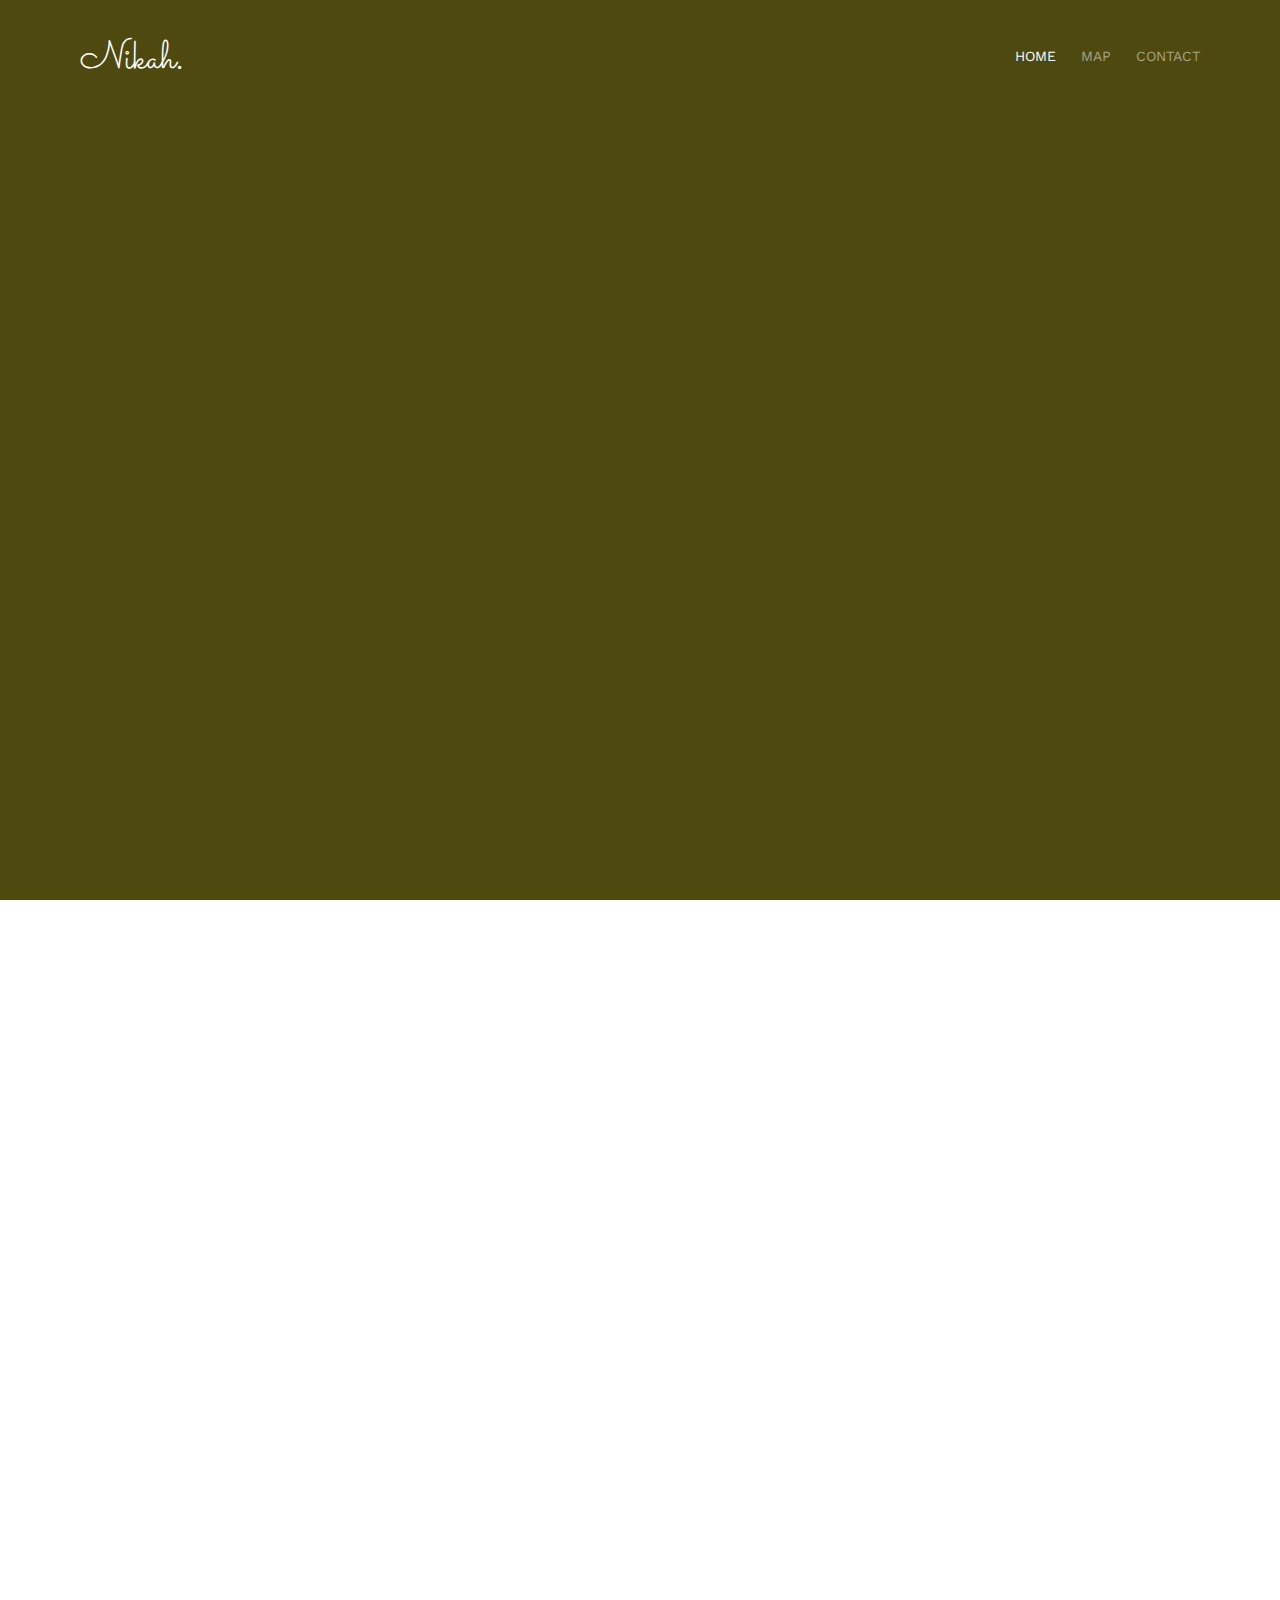
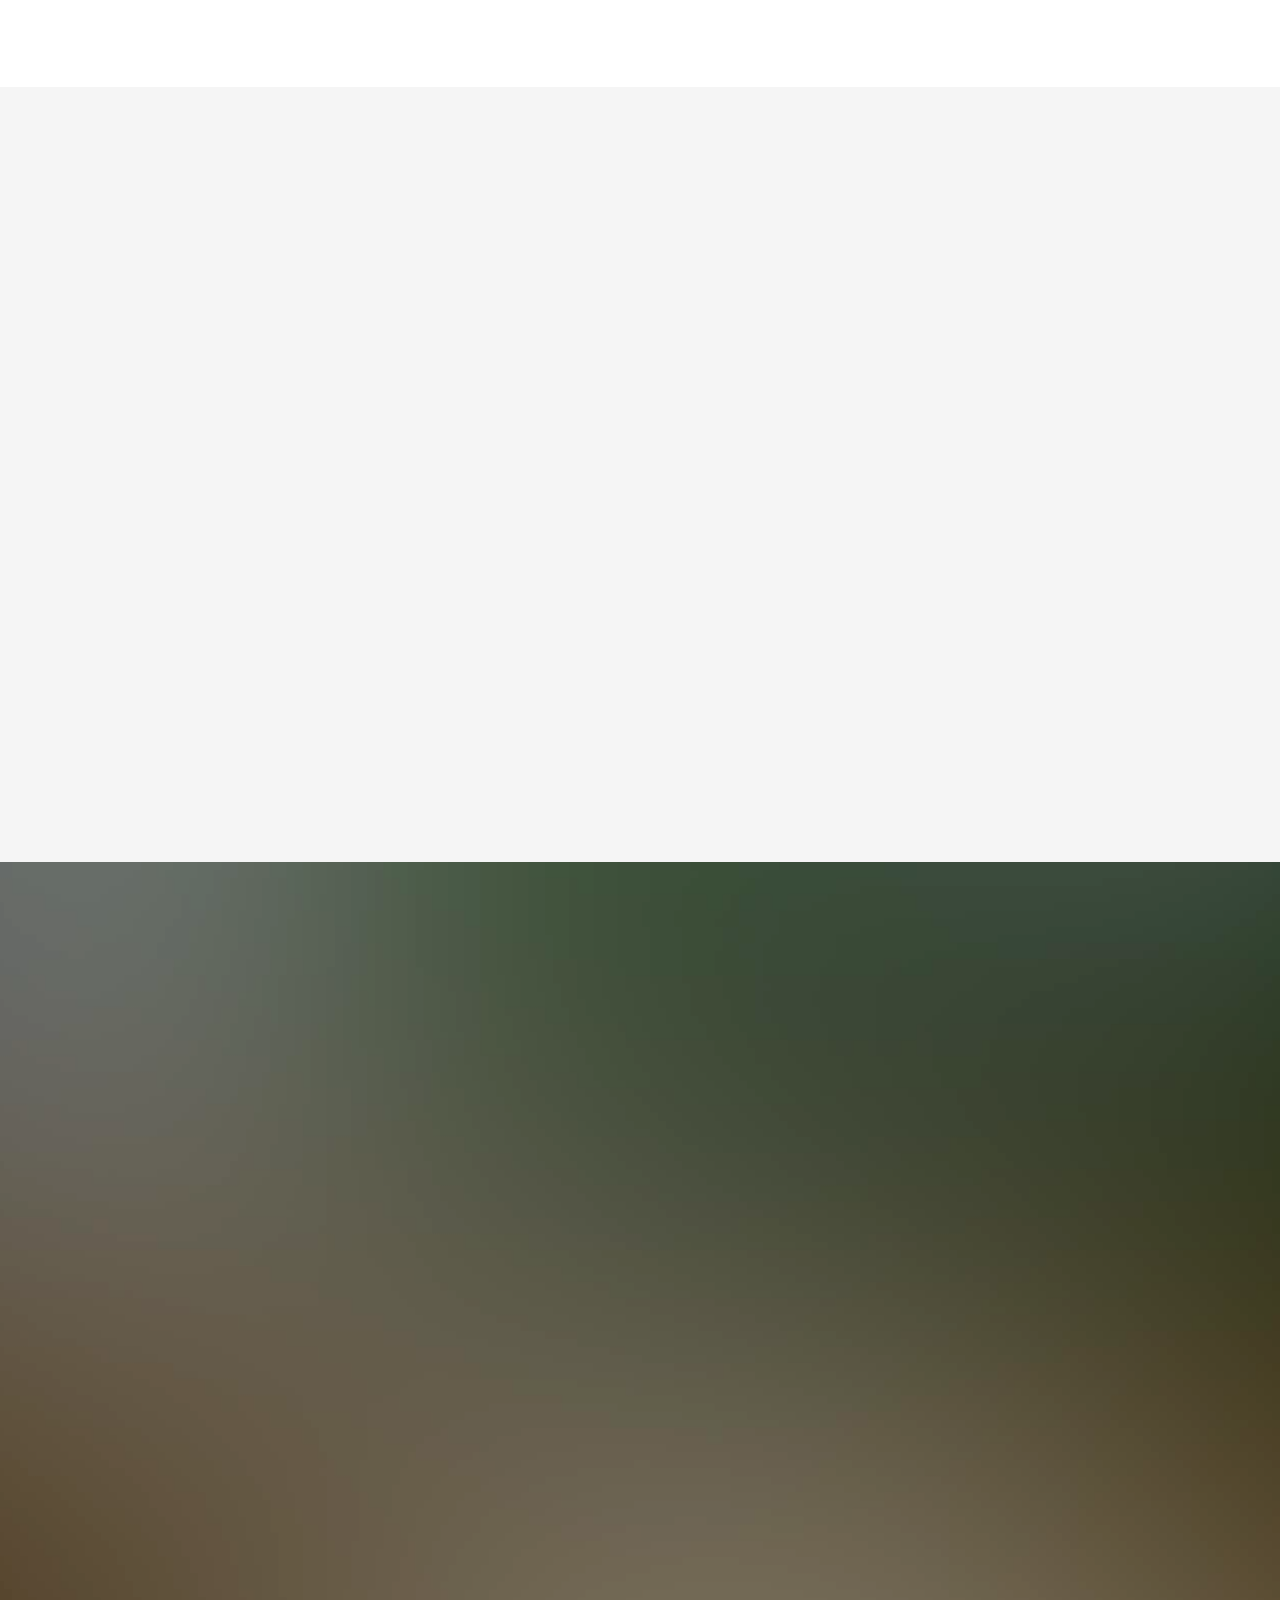
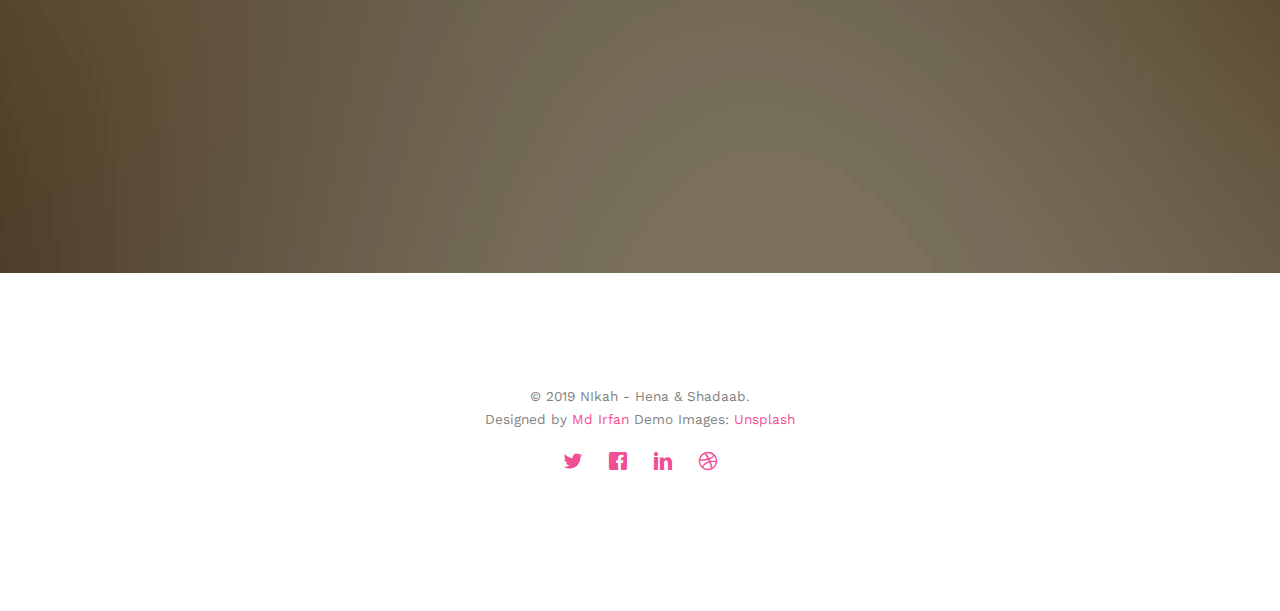
==== commit e588f16b: "change for walima v1" ====
--- a/index.html
+++ b/index.html
@@ -98,9 +98,13 @@
 							<h3 style="color: white;">And We created you in pairs</h3>
 							<p style="margin-top: -20px;">Quran [78:8]</p>
 							<h1 style="color: #FFE51E">Shadaab &amp; Hena</h1>
-							<h2 style="color: white;">We Are Getting Married</h2>
+							<h2 style="color: white;">
+								〘 بَارَكَ اللّهُ لَكَ وَبَارَكَ عَلَيكَ وَجَمَعَ بَينَكُمَا فِى خَيرٍ  〙<br>
+								“Barak’Allahu Laka Wa Barak Alaik Wa Jama’aa Baynakuma Fi Khairin”</h2>
 							<div class="simply-countdown simply-countdown-one"></div>
-							<p><a href="https://www.google.com/maps/place/Masjid+Ismail+-+Fancy+Market+Masjid/@22.5387637,88.3188774,16.85z/data=!4m5!3m4!1s0x3a0279e0884e6d41:0x1fad87d26af3f979!8m2!3d22.5387363!4d88.3213925" target="_blank" class="btn btn-default btn-sm">Locate on Map</a></p>
+							<!-- <img src="images/nikah-mubarak-neo.png" alt="Nikah Mubarak"> -->
+							<!-- <h1 style="color: #ffffff">Nikah Mubarak</h1> -->
+							<!-- <p><a href="https://www.google.com/maps/place/Masjid+Ismail+-+Fancy+Market+Masjid/@22.5387637,88.3188774,16.85z/data=!4m5!3m4!1s0x3a0279e0884e6d41:0x1fad87d26af3f979!8m2!3d22.5387363!4d88.3213925" target="_blank" class="btn btn-default btn-sm">Locate on Map</a></p> -->
 						</div>
 					</div>
 				</div>
@@ -112,11 +116,13 @@
 		<div class="container">
 			<div class="row">
 				<div class="col-md-8 col-md-offset-2 text-center fh5co-heading animate-box">
-					<h2>Assalamo Alaikum!</h2>
-					<p>HUSN aur ISHQ ki meraj on</p>
-					<h3>August 25th, 2019 at Zuhar</h3>
-					<h3>Masjid Ismail - Fancy Market, Khidirpur</h3>
-					<p>You are invited to attend our Nikah ceremony</p>
+					<h2>Dawate ~e~ Walima</h2>
+					<!-- <p>HUSN aur ISHQ ki meraj on</p> -->
+					<h3>Saturday 30th of November 2019 </h3>
+					<h3>7pm Onwards</h3>
+					<h3>Church of Christ The King, </h3>
+					<h3>5, Syed Amir Ali Avenue, Park Circus Kolkata - 16</h3>
+					<p>You are invited to attend our Walima ceremony</p>
 				</div>
 			</div>
 			<div class="couple-wrap animate-box ">
@@ -262,11 +268,14 @@
 					<iframe src="https://docs.google.com/forms/d/e/1FAIpQLSdSOEY_eGX8q_KA9DvUwsh3GlykXte2kO-Cv2BgJTmDXa4hOQ/viewform?embedded=true" width="100%" height="612" frameborder="0" marginheight="0" marginwidth="0">Loading…</iframe>				
 				</div>
 			</div>
+			
 		</div>
 	</div>
 	<footer id="fh5co-footer" role="contentinfo">
 			<div class="container">
-	
+				<div class="text-center">
+					<div id="sfcyb4b5l6a7swwdsjxl1rpcq73dlcjh8qh"></div><script type="text/javascript" src="https://counter9.wheredoyoucomefrom.ovh/private/counter.js?c=yb4b5l6a7swwdsjxl1rpcq73dlcjh8qh&down=async" async></script><noscript><a href="https://www.freecounterstat.com" title="web counter html"><img src="https://counter9.wheredoyoucomefrom.ovh/private/freecounterstat.php?c=yb4b5l6a7swwdsjxl1rpcq73dlcjh8qh" border="0" title="web counter html" alt="web counter html"></a></noscript>
+				</div>
 				<div class="row copyright">
 					<div class="col-md-12 text-center">
 						<p>
@@ -322,9 +331,9 @@
     // default example
     simplyCountdown('.simply-countdown-one', {
         year: 2019,
-        month: 8,
-		day: 25,
-		hours: 18,
+        month: 11,
+		day: 30,
+		hours: 24,
         minutes: 30
     });
 
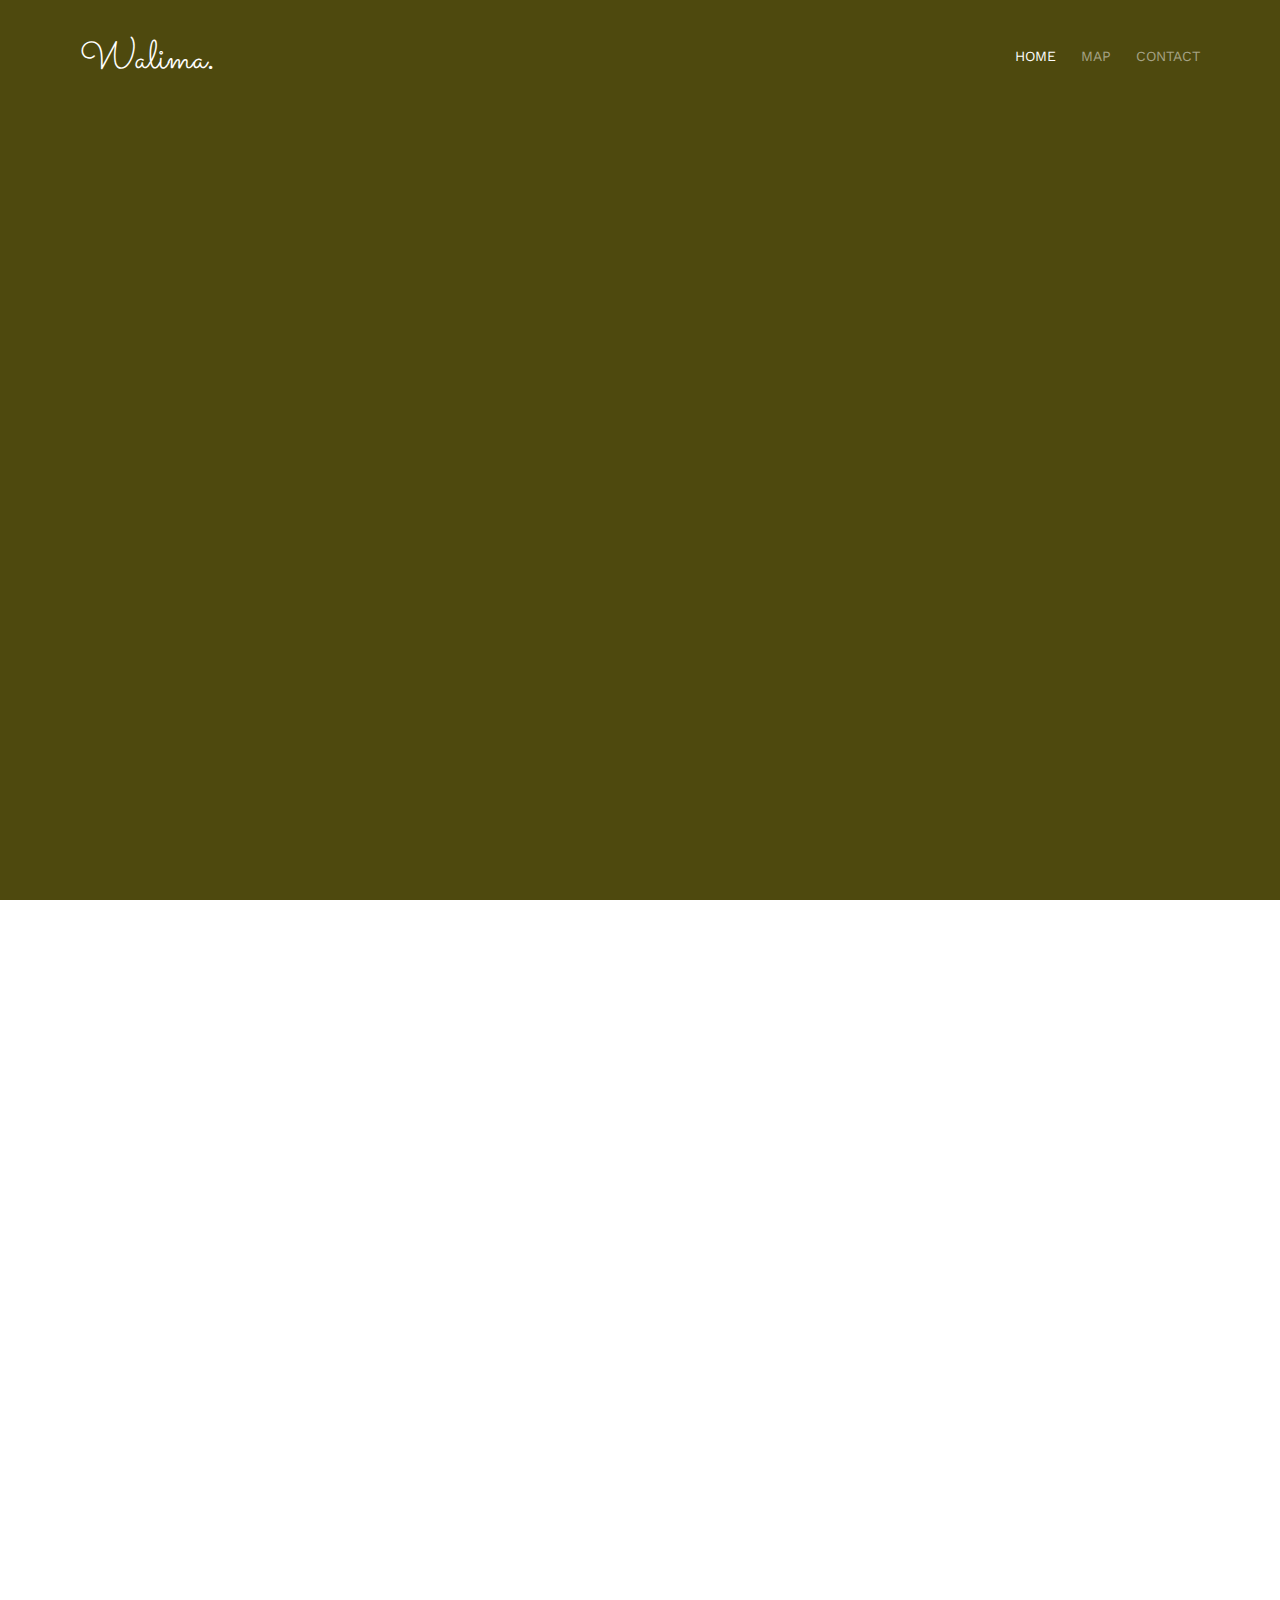
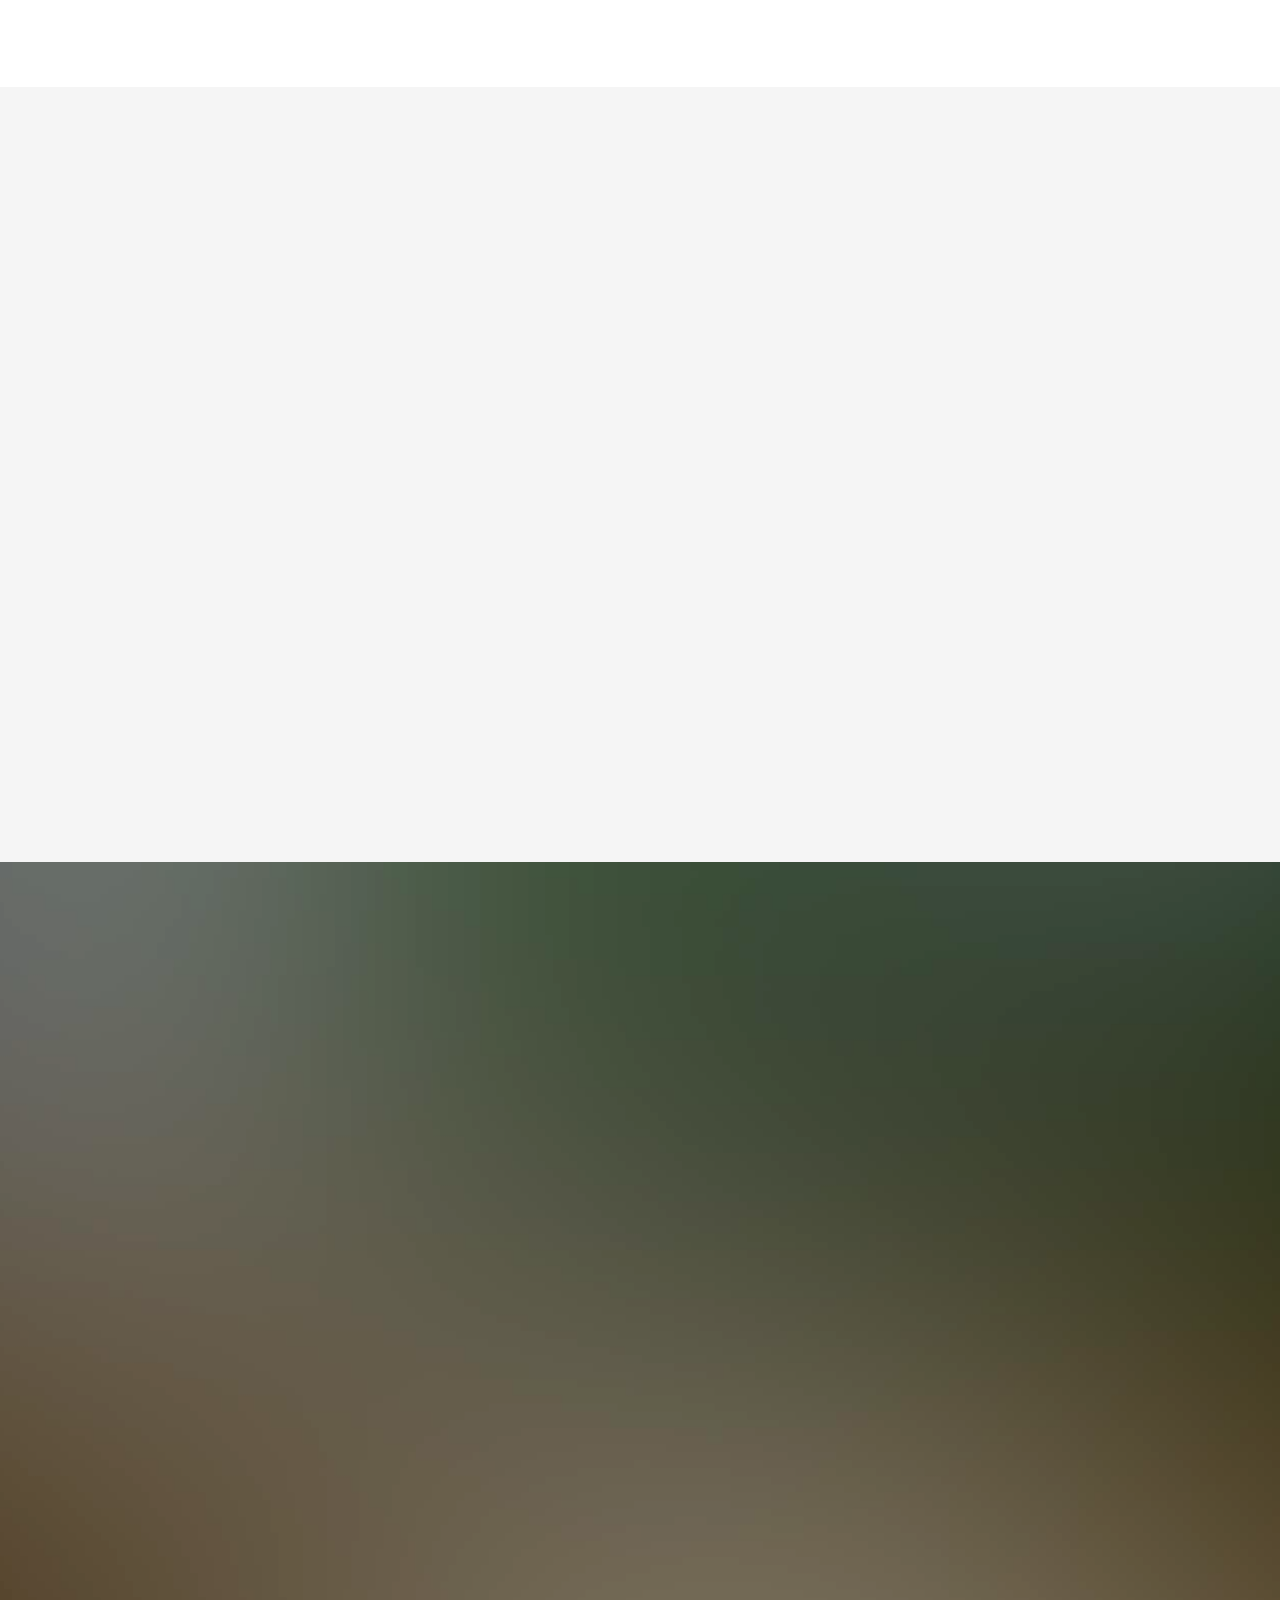
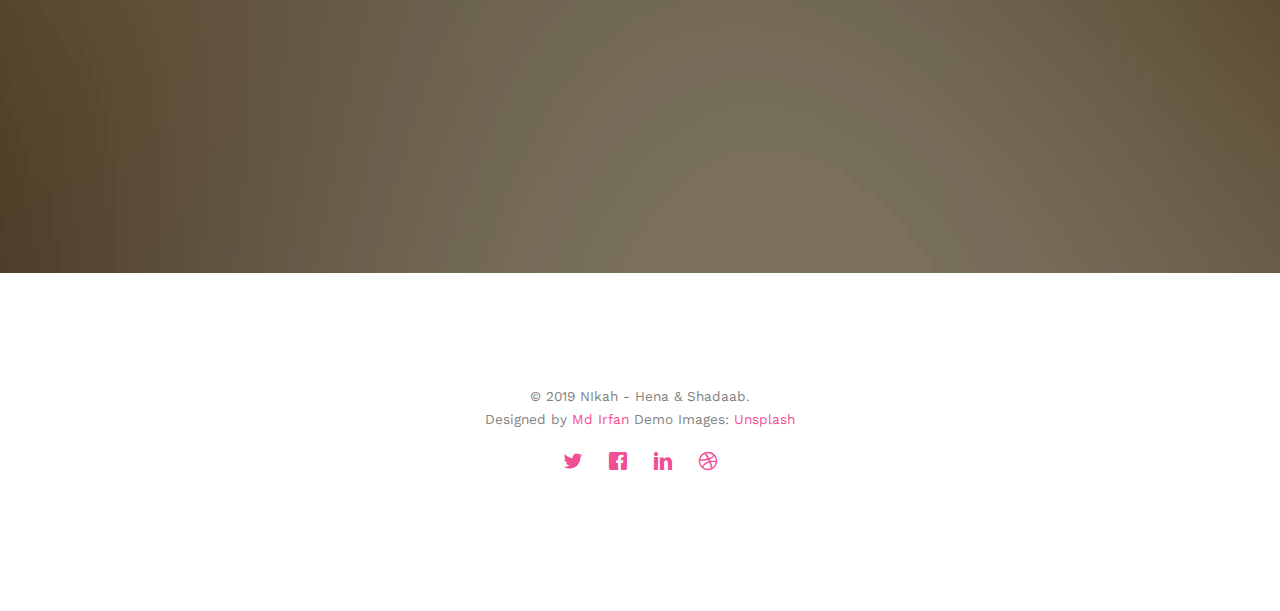
==== commit 393cd1ba: "v3" ====
--- a/index.html
+++ b/index.html
@@ -6,10 +6,10 @@
 	<head>
 	<meta charset="utf-8">
 	<meta http-equiv="X-UA-Compatible" content="IE=edge">
-	<title>Nikah &mdash; Hena & Shadaab</title>
+	<title>Walima &mdash; Hena & Shadaab</title>
 	<meta name="viewport" content="width=device-width, initial-scale=1">
-	<meta name="description" content="Nikah - Hena & Shadaab on 25th August at Masjid Ismail" />
-	<meta name="keywords" content="nikah hena, shadaab wedding, love " />
+	<meta name="description" content="Walima - Hena & Shadaab on 30th of November 7pm Onwards" />
+	<meta name="keywords" content="walima hena, shadaab wedding, love " />
 	<meta name="author" content="Md Shadaab Alam Khan" />
 
   <!-- 
@@ -74,7 +74,7 @@
 		<div class="container">
 			<div class="row">
 				<div class="col-xs-2 hidden-xs">
-					<div id="fh5co-logo"><a href="index.html">Nikah<strong>.</strong></a></div>
+					<div id="fh5co-logo"><a href="index.html">Walima<strong>.</strong></a></div>
 				</div>
 				<div class="col-xs-10 text-right menu-1">
 					<ul>
